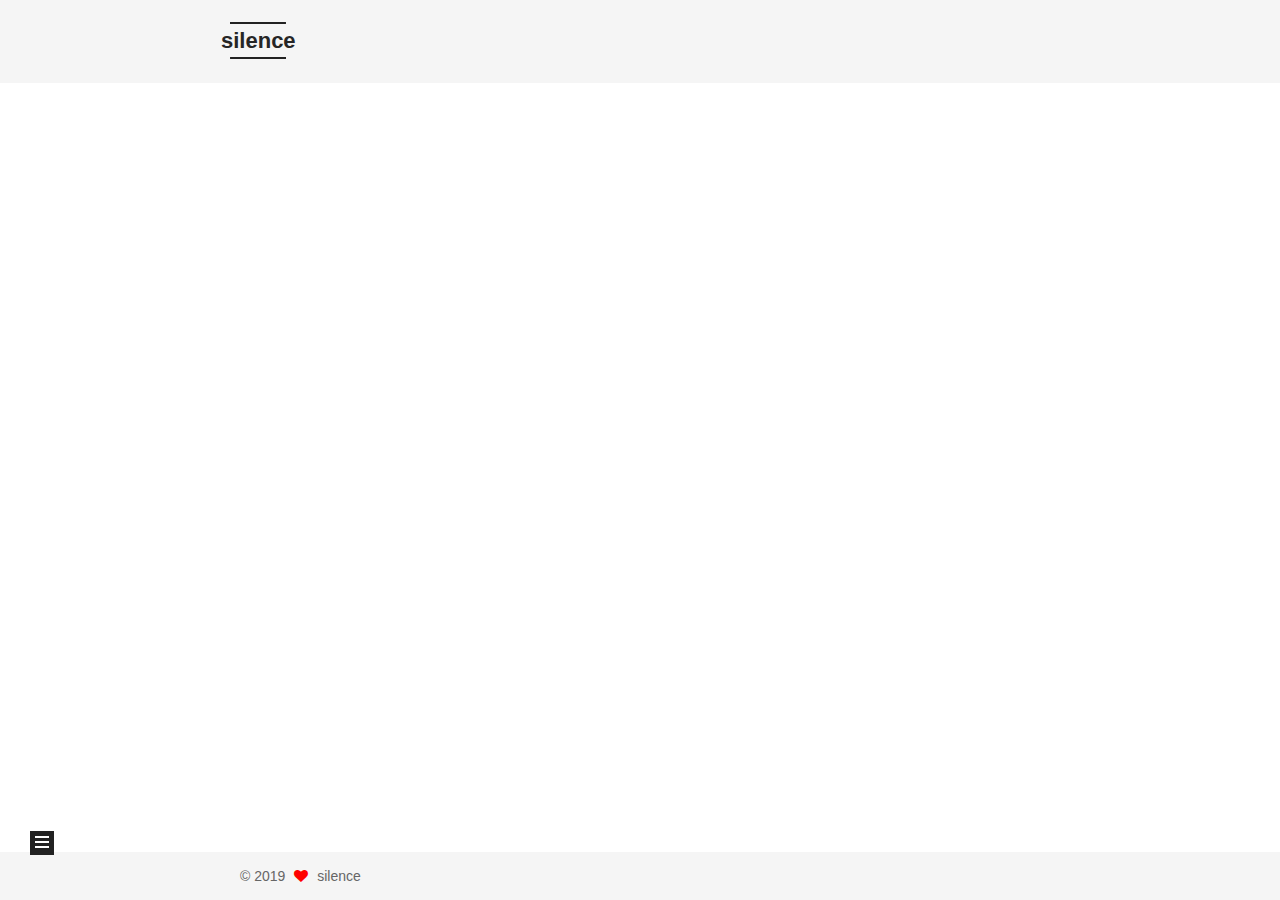
==== index.html @ 64550323 "Site updated: 2019-08-25 10:40:37" ====
<!DOCTYPE html>





<html class="theme-next mist use-motion" lang="zh-CN">
<head>
  <meta charset="UTF-8">
<meta name="generator" content="Hexo 3.9.0">
<meta name="viewport" content="width=device-width, initial-scale=1, maximum-scale=2">
<meta name="theme-color" content="#222">
<meta http-equiv="X-UA-Compatible" content="IE=edge">
  <link rel="apple-touch-icon" sizes="180x180" href="/images/apple-touch-icon-next.png?v=7.3.0">
  <link rel="icon" type="image/png" sizes="32x32" href="/images/favicon-32x32-next.png?v=7.3.0">
  <link rel="icon" type="image/png" sizes="16x16" href="/images/favicon-16x16-next.png?v=7.3.0">
  <link rel="mask-icon" href="/images/logo.svg?v=7.3.0" color="#222">

<link rel="stylesheet" href="/css/main.css?v=7.3.0">


<link rel="stylesheet" href="/lib/font-awesome/css/font-awesome.min.css?v=4.7.0">
  <link rel="stylesheet" href="/lib/pace/pace-theme-big-counter.min.css?v=1.0.2">
  <script src="/lib/pace/pace.min.js?v=1.0.2"></script>


<script id="hexo-configurations">
  var NexT = window.NexT || {};
  var CONFIG = {
    root: '/',
    scheme: 'Mist',
    version: '7.3.0',
    exturl: false,
    sidebar: {"position":"left","display":"post","offset":12,"onmobile":false},
    back2top: {"enable":true,"sidebar":false,"scrollpercent":false},
    save_scroll: false,
    copycode: {"enable":true,"show_result":true,"style":"default"},
    fancybox: false,
    mediumzoom: false,
    lazyload: false,
    pangu: false,
    algolia: {
      applicationID: '',
      apiKey: '',
      indexName: '',
      hits: {"per_page":10},
      labels: {"input_placeholder":"Search for Posts","hits_empty":"We didn't find any results for the search: ${query}","hits_stats":"${hits} results found in ${time} ms"}
    },
    localsearch: {"enable":false,"trigger":"auto","top_n_per_article":1,"unescape":false,"preload":false},
    path: '',
    motion: {"enable":true,"async":false,"transition":{"post_block":"fadeIn","post_header":"slideDownIn","post_body":"slideDownIn","coll_header":"slideLeftIn","sidebar":"slideUpIn"}},
    translation: {
      copy_button: '复制',
      copy_success: '复制成功',
      copy_failure: '复制失败'
    }
  };
</script>

  <meta name="description" content="Java小白">
<meta property="og:type" content="website">
<meta property="og:title" content="silence">
<meta property="og:url" content="http://yoursite.com/index.html">
<meta property="og:site_name" content="silence">
<meta property="og:description" content="Java小白">
<meta property="og:locale" content="zh-CN">
<meta name="twitter:card" content="summary">
<meta name="twitter:title" content="silence">
<meta name="twitter:description" content="Java小白">
  <link rel="canonical" href="http://yoursite.com/">


<script id="page-configurations">
  // https://hexo.io/docs/variables.html
  CONFIG.page = {
    sidebar: "",
    isHome: true,
    isPost: false,
    isPage: false,
    isArchive: false
  };
</script>

  <title>silence</title>
  








  <noscript>
  <style>
  .use-motion .motion-element,
  .use-motion .brand,
  .use-motion .menu-item,
  .sidebar-inner,
  .use-motion .post-block,
  .use-motion .pagination,
  .use-motion .comments,
  .use-motion .post-header,
  .use-motion .post-body,
  .use-motion .collection-title { opacity: initial; }

  .use-motion .logo,
  .use-motion .site-title,
  .use-motion .site-subtitle {
    opacity: initial;
    top: initial;
  }

  .use-motion .logo-line-before i { left: initial; }
  .use-motion .logo-line-after i { right: initial; }
  </style>
</noscript>

</head>

<body itemscope itemtype="http://schema.org/WebPage" lang="zh-CN">

  <div class="container sidebar-position-left">
    <div class="headband"></div>

    <header id="header" class="header" itemscope itemtype="http://schema.org/WPHeader">
      <div class="header-inner"><div class="site-brand-wrapper">
  <div class="site-meta">

    <div class="custom-logo-site-title">
      <a href="/" class="brand" rel="start">
        <span class="logo-line-before"><i></i></span>
        <span class="site-title">silence</span>
        <span class="logo-line-after"><i></i></span>
      </a>
    </div>
  </div>

  <div class="site-nav-toggle">
    <button aria-label="切换导航栏">
      <span class="btn-bar"></span>
      <span class="btn-bar"></span>
      <span class="btn-bar"></span>
    </button>
  </div>
</div>


<nav class="site-nav">
  
  <ul id="menu" class="menu">
      
      
      
        
        <li class="menu-item menu-item-home">
      
    

    <a href="/" rel="section"><i class="menu-item-icon fa fa-fw fa-home"></i> <br>首页</a>

  </li>
      
      
      
        
        <li class="menu-item menu-item-archives">
      
    

    <a href="/archives/" rel="section"><i class="menu-item-icon fa fa-fw fa-archive"></i> <br>归档</a>

  </li>
  </ul>

    

</nav>
</div>
    </header>

    


    <main id="main" class="main">
      <div class="main-inner">
        <div class="content-wrap">
          <div id="content" class="content page-home">
            
  <section id="posts" class="posts-expand">
      

  <article class="post post-type-normal" itemscope itemtype="http://schema.org/Article">
  
  
  
  <div class="post-block">
    <link itemprop="mainEntityOfPage" href="http://yoursite.com/2019/08/24/Vue单页面框架实现多页面效果/">

    <span hidden itemprop="author" itemscope itemtype="http://schema.org/Person">
      <meta itemprop="name" content="silence">
      <meta itemprop="description" content="Java小白">
      <meta itemprop="image" content="/images/avatar.jpg">
    </span>

    <span hidden itemprop="publisher" itemscope itemtype="http://schema.org/Organization">
      <meta itemprop="name" content="silence">
    </span>
      <header class="post-header">

        
          <h1 class="post-title" itemprop="name headline">
              
              <a href="/2019/08/24/Vue单页面框架实现多页面效果/" class="post-title-link" itemprop="url">Vue单页面框架实现多页面效果</a>
            
          </h1>
        

        <div class="post-meta">
            <span class="post-meta-item">
              <span class="post-meta-item-icon">
                <i class="fa fa-calendar-o"></i>
              </span>
              <span class="post-meta-item-text">发表于</span>

              
                
              

              <time title="创建时间：2019-08-24 09:39:04" itemprop="dateCreated datePublished" datetime="2019-08-24T09:39:04+08:00">2019-08-24</time>
            </span>
          
            

            
              <span class="post-meta-item">
                <span class="post-meta-item-icon">
                  <i class="fa fa-calendar-check-o"></i>
                </span>
                <span class="post-meta-item-text">更新于</span>
                <time title="修改时间：2019-08-25 10:40:08" itemprop="dateModified" datetime="2019-08-25T10:40:08+08:00">2019-08-25</time>
              </span>
            
          

          

        </div>
      </header>

    
    
    
    <div class="post-body" itemprop="articleBody">

      
          <h2 id="简介"><a href="#简介" class="headerlink" title="简介"></a>简介</h2><p>Vue.js（简称为Vue）是一个用于创建用户界面的开源JavaScript框架，也是一个创建单页应用的Web应用框架。但是在开发过程中有时需要展示多页面效果，比如用户登录注册页面需要展示一个全新的页面，路由跳转时需要展示一个新的导航栏。如果直接使用路由跳转，页面中会同时展示App.vue中的公共组件和该路由组件，达不到所需效果。</p>
          <!--noindex-->
          
            <div class="post-button text-center">
              <a class="btn" href="/2019/08/24/Vue单页面框架实现多页面效果/#more" rel="contents">
                阅读全文 &raquo;
              </a>
            </div>
          
          <!--/noindex-->
        
      
    </div>

    
    
    
      <footer class="post-footer">
          <div class="post-eof"></div>
        
      </footer>
  </div>
  
  
  
  </article>

    
      

  <article class="post post-type-normal" itemscope itemtype="http://schema.org/Article">
  
  
  
  <div class="post-block">
    <link itemprop="mainEntityOfPage" href="http://yoursite.com/2019/08/08/我的第一篇博客/">

    <span hidden itemprop="author" itemscope itemtype="http://schema.org/Person">
      <meta itemprop="name" content="silence">
      <meta itemprop="description" content="Java小白">
      <meta itemprop="image" content="/images/avatar.jpg">
    </span>

    <span hidden itemprop="publisher" itemscope itemtype="http://schema.org/Organization">
      <meta itemprop="name" content="silence">
    </span>
      <header class="post-header">

        
          <h1 class="post-title" itemprop="name headline">
              
              <a href="/2019/08/08/我的第一篇博客/" class="post-title-link" itemprop="url">我的第一篇博客</a>
            
          </h1>
        

        <div class="post-meta">
            <span class="post-meta-item">
              <span class="post-meta-item-icon">
                <i class="fa fa-calendar-o"></i>
              </span>
              <span class="post-meta-item-text">发表于</span>

              
                
              

              <time title="创建时间：2019-08-08 10:09:40" itemprop="dateCreated datePublished" datetime="2019-08-08T10:09:40+08:00">2019-08-08</time>
            </span>
          
            

            
              <span class="post-meta-item">
                <span class="post-meta-item-icon">
                  <i class="fa fa-calendar-check-o"></i>
                </span>
                <span class="post-meta-item-text">更新于</span>
                <time title="修改时间：2019-08-24 15:55:36" itemprop="dateModified" datetime="2019-08-24T15:55:36+08:00">2019-08-24</time>
              </span>
            
          

          

        </div>
      </header>

    
    
    
    <div class="post-body" itemprop="articleBody">

      
          
            
          
        
      
    </div>

    
    
    
      <footer class="post-footer">
          <div class="post-eof"></div>
        
      </footer>
  </div>
  
  
  
  </article>

    
  </section>

  


          </div>
          

        </div>
          
  
  <div class="sidebar-toggle">
    <div class="sidebar-toggle-line-wrap">
      <span class="sidebar-toggle-line sidebar-toggle-line-first"></span>
      <span class="sidebar-toggle-line sidebar-toggle-line-middle"></span>
      <span class="sidebar-toggle-line sidebar-toggle-line-last"></span>
    </div>
  </div>

  <aside id="sidebar" class="sidebar">
    <div class="sidebar-inner">

      <div class="site-overview-wrap sidebar-panel sidebar-panel-active">
        <div class="site-overview">

          <div class="site-author motion-element" itemprop="author" itemscope itemtype="http://schema.org/Person">
    <img class="site-author-image" itemprop="image"
      src="/images/avatar.jpg"
      alt="silence">
  <p class="site-author-name" itemprop="name">silence</p>
  <div class="site-description motion-element" itemprop="description">Java小白</div>
</div>
  <nav class="site-state motion-element">
      <div class="site-state-item site-state-posts">
        
          <a href="/archives/">
        
          <span class="site-state-item-count">2</span>
          <span class="site-state-item-name">日志</span>
        </a>
      </div>
    
      
      
      <div class="site-state-item site-state-tags">
        
        
        
          
        
        <span class="site-state-item-count">1</span>
        <span class="site-state-item-name">标签</span>
        
      </div>
    
  </nav>



        </div>
      </div>

    </div>
  </aside>
  <div id="sidebar-dimmer"></div>


      </div>
    </main>

    <footer id="footer" class="footer">
      <div class="footer-inner">
        <div class="copyright">&copy; <span itemprop="copyrightYear">2019</span>
  <span class="with-love" id="animate">
    <i class="fa fa-heart"></i>
  </span>
  <span class="author" itemprop="copyrightHolder">silence</span>
</div>

        








        
      </div>
    </footer>
      <div class="back-to-top">
        <i class="fa fa-arrow-up"></i>
      </div>

    

  </div>

  
  <script src="/lib/jquery/index.js?v=3.4.1"></script>
  <script src="/lib/velocity/velocity.min.js?v=1.2.1"></script>
  <script src="/lib/velocity/velocity.ui.min.js?v=1.2.1"></script>

<script src="/js/utils.js?v=7.3.0"></script>
  <script src="/js/motion.js?v=7.3.0"></script>


  <script src="/js/schemes/muse.js?v=7.3.0"></script>



<script src="/js/next-boot.js?v=7.3.0"></script>




  




























  

  

  


  
</body>
</html>
---- css/main.css ----
html {
  line-height: 1.15; /* 1 */
  -webkit-text-size-adjust: 100%; /* 2 */
}
body {
  margin: 0;
}
main {
  display: block;
}
h1 {
  font-size: 2em;
  margin: 0.67em 0;
}
hr {
  box-sizing: content-box; /* 1 */
  height: 0; /* 1 */
  overflow: visible; /* 2 */
}
pre {
  font-family: monospace, monospace; /* 1 */
  font-size: 1em; /* 2 */
}
a {
  background-color: transparent;
}
abbr[title] {
  border-bottom: none; /* 1 */
  text-decoration: underline; /* 2 */
  text-decoration: underline dotted; /* 2 */
}
b,
strong {
  font-weight: bolder;
}
code,
kbd,
samp {
  font-family: monospace, monospace; /* 1 */
  font-size: 1em; /* 2 */
}
small {
  font-size: 80%;
}
sub,
sup {
  font-size: 75%;
  line-height: 0;
  position: relative;
  vertical-align: baseline;
}
sub {
  bottom: -0.25em;
}
sup {
  top: -0.5em;
}
img {
  border-style: none;
}
button,
input,
optgroup,
select,
textarea {
  font-family: inherit; /* 1 */
  font-size: 100%; /* 1 */
  line-height: 1.15; /* 1 */
  margin: 0; /* 2 */
}
button,
input {
/* 1 */
  overflow: visible;
}
button,
select {
/* 1 */
  text-transform: none;
}
button,
[type='button'],
[type='reset'],
[type='submit'] {
  -webkit-appearance: button;
}
button::-moz-focus-inner,
[type='button']::-moz-focus-inner,
[type='reset']::-moz-focus-inner,
[type='submit']::-moz-focus-inner {
  border-style: none;
  padding: 0;
}
button:-moz-focusring,
[type='button']:-moz-focusring,
[type='reset']:-moz-focusring,
[type='submit']:-moz-focusring {
  outline: 1px dotted ButtonText;
}
fieldset {
  padding: 0.35em 0.75em 0.625em;
}
legend {
  box-sizing: border-box; /* 1 */
  color: inherit; /* 2 */
  display: table; /* 1 */
  max-width: 100%; /* 1 */
  padding: 0; /* 3 */
  white-space: normal; /* 1 */
}
progress {
  vertical-align: baseline;
}
textarea {
  overflow: auto;
}
[type='checkbox'],
[type='radio'] {
  box-sizing: border-box; /* 1 */
  padding: 0; /* 2 */
}
[type='number']::-webkit-inner-spin-button,
[type='number']::-webkit-outer-spin-button {
  height: auto;
}
[type='search'] {
  outline-offset: -2px; /* 2 */
  -webkit-appearance: textfield; /* 1 */
}
[type='search']::-webkit-search-decoration {
  -webkit-appearance: none;
}
::-webkit-file-upload-button {
  font: inherit; /* 2 */
  -webkit-appearance: button; /* 1 */
}
details {
  display: block;
}
summary {
  display: list-item;
}
template {
  display: none;
}
[hidden] {
  display: none;
}
::selection {
  background: #262a30;
  color: #fff;
}
body {
  background: #fff;
  color: #555;
  font-family: 'Lato', "PingFang SC", "Microsoft YaHei", sans-serif;
  font-size: 1em;
  line-height: 2;
  position: relative;
}
@media (max-width: 991px) {
  body {
    padding-right: 0 !important;
  }
}
h1,
h2,
h3,
h4,
h5,
h6 {
  font-family: 'Lato', "PingFang SC", "Microsoft YaHei", sans-serif;
  font-weight: bold;
  line-height: 1.5;
  margin: 20px 0 15px;
  padding: 0;
}
h1 {
  font-size: 1.75em;
}
h2 {
  font-size: 1.625em;
}
h3 {
  font-size: 1.5em;
}
h4 {
  font-size: 1.375em;
}
h5 {
  font-size: 1.25em;
}
h6 {
  font-size: 1.125em;
}
p {
  margin: 0 0 20px 0;
}
a,
span.exturl {
  overflow-wrap: break-word;
  word-wrap: break-word;
  background-color: transparent;
  border-bottom: 1px solid #999;
  color: #555;
  outline: none;
  text-decoration: none;
  cursor: pointer;
}
a:hover,
span.exturl:hover {
  border-bottom-color: #222;
  color: #222;
}
video {
  display: block;
  margin-left: auto;
  margin-right: auto;
  max-width: 100%;
}
img {
  display: block;
  height: auto;
  margin: auto;
  max-width: 100%;
}
hr {
  background-color: #ddd;
  background-image: repeating-linear-gradient(-45deg, #fff, #fff 4px, transparent 4px, transparent 8px);
  border: none;
  height: 3px;
  margin: 40px 0;
}
blockquote {
  border-left: 4px solid #ddd;
  color: #666;
  margin: 0;
  padding: 0 15px;
}
blockquote cite::before {
  content: '-';
  padding: 0 5px;
}
dt {
  font-weight: 700;
}
dd {
  margin: 0;
  padding: 0;
}
kbd {
  background-color: #f9f9f9;
  background-image: linear-gradient(top, #eee, #fff, #eee);
  border: 1px solid #ccc;
  border-radius: 0.2em;
  box-shadow: 0.1em 0.1em 0.2em rgba(0,0,0,0.1);
  font-family: inherit;
  padding: 0.1em 0.3em;
  white-space: nowrap;
}
.text-left {
  text-align: left;
}
.text-center {
  text-align: center;
}
.text-right {
  text-align: right;
}
.text-justify {
  text-align: justify;
}
.text-nowrap {
  white-space: nowrap;
}
.text-lowercase {
  text-transform: lowercase;
}
.text-uppercase {
  text-transform: uppercase;
}
.text-capitalize {
  text-transform: capitalize;
}
.center-block {
  display: block;
  margin-left: auto;
  margin-right: auto;
}
.clearfix::before,
.clearfix::after {
  content: ' ';
  display: table;
}
.clearfix::after {
  clear: both;
}
.pullquote {
  width: 45%;
}
.pullquote.left {
  float: left;
  margin-left: 5px;
  margin-right: 10px;
}
.pullquote.right {
  float: right;
  margin-left: 10px;
  margin-right: 5px;
}
.affix {
  position: fixed;
}
.translation {
  color: #999;
  font-size: 0.875em;
  margin-top: -20px;
}
.scrollbar-measure {
  height: 100px;
  overflow: scroll;
  position: absolute;
  top: -9999px;
  width: 100px;
}
.use-motion .motion-element {
  opacity: 0;
}
.table-container {
  margin: 20px 0;
  overflow: auto;
  -webkit-overflow-scrolling: touch;
}
.highlight .table-container {
  margin: 0;
}
table {
  border-collapse: collapse;
  border-spacing: 0;
  font-size: 0.875em;
  width: 100%;
}
table > tbody > tr:nth-of-type(odd) {
  background-color: #f9f9f9;
}
table > tbody > tr:hover {
  background-color: #f5f5f5;
}
caption,
th,
td {
  font-weight: normal;
  padding: 8px;
  text-align: left;
  vertical-align: middle;
}
th,
td {
  border: 1px solid #ddd;
  border-bottom: 3px solid #ddd;
}
th {
  font-weight: 700;
  padding-bottom: 10px;
}
td {
  border-bottom-width: 1px;
}
html,
body {
  height: 100%;
}
.container {
  position: relative;
}
.header-inner {
  margin: 0 auto;
  padding: 100px 0 70px;
  width: 700px;
}
@media (min-width: 1200px) {
  .container .header-inner {
    width: 800px;
  }
}
@media (min-width: 1600px) {
  .container .header-inner {
    width: 900px;
  }
}
.main-inner {
  margin: 0 auto;
  width: 700px;
}
@media (min-width: 1200px) {
  .container .main-inner {
    width: 800px;
  }
}
@media (min-width: 1600px) {
  .container .main-inner {
    width: 900px;
  }
}
.footer {
  padding: 20px 0;
}
.footer-inner {
  box-sizing: border-box;
  margin: 0 auto;
  width: 700px;
}
@media (min-width: 1200px) {
  .container .footer-inner {
    width: 800px;
  }
}
@media (min-width: 1600px) {
  .container .footer-inner {
    width: 900px;
  }
}
.highlight-wrap {
  position: relative;
}
.highlight-wrap:hover .copy-btn,
.highlight-wrap .copy-btn:focus {
  opacity: 1;
}
.copy-btn {
  color: #333;
  cursor: pointer;
  display: inline-block;
  font-weight: 700;
  line-height: 1.6;
  opacity: 0;
  outline: 0;
  padding: 2px 6px;
  position: absolute;
  transition: opacity 0.3s ease-in-out;
  vertical-align: middle;
  white-space: nowrap;
  user-select: none;
  -moz-user-select: none;
  -ms-user-select: none;
  -webkit-user-select: none;
  background-color: #eee;
  background-image: linear-gradient(#fcfcfc, #eee);
  border: 1px solid #d5d5d5;
  border-radius: 3px;
  font-size: 0.8125em;
  right: 4px;
  top: 8px;
}
pre,
.highlight {
  background: #f7f7f7;
  color: #4d4d4c;
  line-height: 1.6;
  margin: 20px 0;
}
pre,
code {
  font-family: consolas, Menlo, "PingFang SC", "Microsoft YaHei", monospace;
}
code {
  overflow-wrap: break-word;
  word-wrap: break-word;
  background: #eee;
  border-radius: 3px;
  color: #555;
  padding: 2px 4px;
}
pre {
  overflow: auto;
  padding: 10px;
}
pre code {
  background: none;
  color: #4d4d4c;
  font-size: 0.875em;
  padding: 0;
  text-shadow: none;
}
.highlight *::selection {
  background: #d6d6d6;
}
.highlight pre {
  border: none;
  margin: 0;
  padding: 10px 0;
}
.highlight table {
  border: none;
  margin: 0;
  width: auto;
}
.highlight td {
  border: none;
  padding: 0;
}
.highlight figcaption {
  background: #eee;
  border-bottom: 1px solid #e9e9e9;
  color: #4d4d4c;
  line-height: 1em;
  margin: 0;
  padding: 0.5em;
}
.highlight figcaption::before,
.highlight figcaption::after {
  content: ' ';
  display: table;
}
.highlight figcaption::after {
  clear: both;
}
.highlight figcaption a {
  color: #4d4d4c;
  float: right;
}
.highlight figcaption a:hover {
  border-bottom-color: #4d4d4c;
}
.highlight .gutter pre {
  background-color: #eff2f3;
  color: #869194;
  padding-left: 10px;
  padding-right: 10px;
  text-align: right;
}
.highlight .code pre {
  background-color: #f7f7f7;
  padding-left: 10px;
  width: 100%;
}
.gutter {
  user-select: none;
  -moz-user-select: none;
  -ms-user-select: none;
  -webkit-user-select: none;
}
.gist table {
  width: auto;
}
.gist table td {
  border: none;
}
pre .deletion {
  background: #fdd;
}
pre .addition {
  background: #dfd;
}
pre .meta {
  color: #eab700;
  user-select: none;
  -moz-user-select: none;
  -ms-user-select: none;
  -webkit-user-select: none;
}
pre .comment {
  color: #8e908c;
}
pre .variable,
pre .attribute,
pre .tag,
pre .name,
pre .regexp,
pre .ruby .constant,
pre .xml .tag .title,
pre .xml .pi,
pre .xml .doctype,
pre .html .doctype,
pre .css .id,
pre .css .class,
pre .css .pseudo {
  color: #c82829;
}
pre .number,
pre .preprocessor,
pre .built_in,
pre .builtin-name,
pre .literal,
pre .params,
pre .constant,
pre .command {
  color: #f5871f;
}
pre .ruby .class .title,
pre .css .rules .attribute,
pre .string,
pre .symbol,
pre .value,
pre .inheritance,
pre .header,
pre .ruby .symbol,
pre .xml .cdata,
pre .special,
pre .formula {
  color: #718c00;
}
pre .title,
pre .css .hexcolor {
  color: #3e999f;
}
pre .function,
pre .python .decorator,
pre .python .title,
pre .ruby .function .title,
pre .ruby .title .keyword,
pre .perl .sub,
pre .javascript .title,
pre .coffeescript .title {
  color: #4271ae;
}
pre .keyword,
pre .javascript .function {
  color: #8959a8;
}
.blockquote-center,
.page-home .post-type-quote blockquote,
.page-post-detail .post-type-quote blockquote {
  border-left: none;
  margin: 40px 0;
  padding: 0;
  position: relative;
  text-align: center;
}
.blockquote-center::before,
.page-home .post-type-quote blockquote::before,
.page-post-detail .post-type-quote blockquote::before,
.blockquote-center::after,
.page-home .post-type-quote blockquote::after,
.page-post-detail .post-type-quote blockquote::after {
  background-position: 0 -6px;
  background-repeat: no-repeat;
  background-size: 22px 22px;
  content: ' ';
  display: block;
  height: 24px;
  opacity: 0.2;
  position: absolute;
  width: 100%;
}
.blockquote-center::before,
.page-home .post-type-quote blockquote::before,
.page-post-detail .post-type-quote blockquote::before {
  background-image: url("../images/quote-l.svg");
  border-top: 1px solid #ccc;
  top: -20px;
}
.blockquote-center::after,
.page-home .post-type-quote blockquote::after,
.page-post-detail .post-type-quote blockquote::after {
  background-image: url("../images/quote-r.svg");
  background-position: 100% 8px;
  border-bottom: 1px solid #ccc;
  bottom: -20px;
}
.blockquote-center p,
.page-home .post-type-quote blockquote p,
.page-post-detail .post-type-quote blockquote p,
.blockquote-center div,
.page-home .post-type-quote blockquote div,
.page-post-detail .post-type-quote blockquote div {
  text-align: center;
}
.post .post-body .group-picture img {
  border: none;
  box-sizing: border-box;
  margin: 0 auto;
  padding: 0 3px;
}
.post-body .group-picture-row {
  margin-bottom: 6px;
  overflow: hidden;
}
.post-body .group-picture-column {
  float: left;
  margin-bottom: 10px;
}
.page-archive .group-picture-container {
  overflow: hidden;
}
.page-archive .group-picture-row {
  float: left;
}
.page-archive .group-picture-row:first-child {
  margin-top: 6px;
}
.page-archive .group-picture-column {
  max-height: 150px;
  max-width: 150px;
}
.post-body .label {
  display: inline;
  padding: 0 2px;
}
.post-body .label.default {
  background-color: #f0f0f0;
}
.post-body .label.primary {
  background-color: #efe6f7;
}
.post-body .label.info {
  background-color: #e5f2f8;
}
.post-body .label.success {
  background-color: #e7f4e9;
}
.post-body .label.warning {
  background-color: #fcf6e1;
}
.post-body .label.danger {
  background-color: #fae8eb;
}
.post-body .tabs {
  margin-bottom: 20px;
}
.post-body .tabs,
.tabs-comment {
  display: block;
  padding-top: 10px;
  position: relative;
}
.post-body .tabs ul.nav-tabs,
.tabs-comment ul.nav-tabs {
  display: flex;
  flex-wrap: wrap;
  margin: 0;
  margin-bottom: -1px;
  padding: 0;
}
@media (max-width: 413px) {
  .post-body .tabs ul.nav-tabs,
  .tabs-comment ul.nav-tabs {
    display: block;
    margin-bottom: 5px;
  }
}
.post-body .tabs ul.nav-tabs li.tab,
.tabs-comment ul.nav-tabs li.tab {
  background-color: #fff;
  border-bottom: 1px solid #ddd;
  border-left: 1px solid transparent;
  border-right: 1px solid transparent;
  border-top: 3px solid transparent;
  flex-grow: 1;
  list-style-type: none;
}
@media (max-width: 413px) {
  .post-body .tabs ul.nav-tabs li.tab,
  .tabs-comment ul.nav-tabs li.tab {
    border-bottom: 1px solid transparent;
    border-left: 3px solid transparent;
    border-right: 1px solid transparent;
    border-top: 1px solid transparent;
  }
}
.post-body .tabs ul.nav-tabs li.tab a,
.tabs-comment ul.nav-tabs li.tab a {
  border-bottom: initial;
  display: block;
  line-height: 1.8em;
  outline: 0;
  padding: 0.25em 0.75em;
  text-align: center;
  transition-delay: 0s;
  transition-duration: 0.2s;
  transition-timing-function: ease-out;
}
.post-body .tabs ul.nav-tabs li.tab a i,
.tabs-comment ul.nav-tabs li.tab a i {
  width: 1.285714285714286em;
}
.post-body .tabs ul.nav-tabs li.tab.active,
.tabs-comment ul.nav-tabs li.tab.active {
  border-bottom: 1px solid transparent;
  border-left: 1px solid #ddd;
  border-right: 1px solid #ddd;
  border-top: 3px solid #fc6423;
}
@media (max-width: 413px) {
  .post-body .tabs ul.nav-tabs li.tab.active,
  .tabs-comment ul.nav-tabs li.tab.active {
    border-bottom: 1px solid #ddd;
    border-left: 3px solid #fc6423;
    border-right: 1px solid #ddd;
    border-top: 1px solid #ddd;
  }
}
.post-body .tabs ul.nav-tabs li.tab.active a,
.tabs-comment ul.nav-tabs li.tab.active a {
  color: #555;
  cursor: default;
}
.post-body .tabs .tab-content .tab-pane,
.tabs-comment .tab-content .tab-pane {
  border: 1px solid #ddd;
  padding: 20px 20px 0 20px;
}
.post-body .tabs .tab-content .tab-pane:not(.active),
.tabs-comment .tab-content .tab-pane:not(.active) {
  display: none;
}
.post-body .tabs .tab-content .tab-pane.active,
.tabs-comment .tab-content .tab-pane.active {
  display: block;
}
.post-body .note {
  margin-bottom: 20px;
  padding: 15px;
  position: relative;
  border: 1px solid #eee;
  border-left-width: 5px;
  border-radius: 3px;
}
.post-body .note h2,
.post-body .note h3,
.post-body .note h4,
.post-body .note h5,
.post-body .note h6 {
  margin-top: 0;
  border-bottom: initial;
  margin-bottom: 0;
  padding-top: 0 !important;
}
.post-body .note p:first-child,
.post-body .note ul:first-child,
.post-body .note ol:first-child,
.post-body .note table:first-child,
.post-body .note pre:first-child,
.post-body .note blockquote:first-child,
.post-body .note img:first-child {
  margin-top: 0;
}
.post-body .note p:last-child,
.post-body .note ul:last-child,
.post-body .note ol:last-child,
.post-body .note table:last-child,
.post-body .note pre:last-child,
.post-body .note blockquote:last-child,
.post-body .note img:last-child {
  margin-bottom: 0;
}
.post-body .note.default {
  border-left-color: #777;
}
.post-body .note.default h2,
.post-body .note.default h3,
.post-body .note.default h4,
.post-body .note.default h5,
.post-body .note.default h6 {
  color: #777;
}
.post-body .note.primary {
  border-left-color: #6f42c1;
}
.post-body .note.primary h2,
.post-body .note.primary h3,
.post-body .note.primary h4,
.post-body .note.primary h5,
.post-body .note.primary h6 {
  color: #6f42c1;
}
.post-body .note.info {
  border-left-color: #428bca;
}
.post-body .note.info h2,
.post-body .note.info h3,
.post-body .note.info h4,
.post-body .note.info h5,
.post-body .note.info h6 {
  color: #428bca;
}
.post-body .note.success {
  border-left-color: #5cb85c;
}
.post-body .note.success h2,
.post-body .note.success h3,
.post-body .note.success h4,
.post-body .note.success h5,
.post-body .note.success h6 {
  color: #5cb85c;
}
.post-body .note.warning {
  border-left-color: #f0ad4e;
}
.post-body .note.warning h2,
.post-body .note.warning h3,
.post-body .note.warning h4,
.post-body .note.warning h5,
.post-body .note.warning h6 {
  color: #f0ad4e;
}
.post-body .note.danger {
  border-left-color: #d9534f;
}
.post-body .note.danger h2,
.post-body .note.danger h3,
.post-body .note.danger h4,
.post-body .note.danger h5,
.post-body .note.danger h6 {
  color: #d9534f;
}
.btn {
  background: transparent;
  border: 2px solid #222;
  border-radius: 0;
  color: #555;
  display: inline-block;
  font-size: 0.875em;
  padding: 0 20px;
  text-decoration: none;
  transition-property: background-color;
  transition-delay: 0s;
  transition-duration: 0.2s;
  transition-timing-function: ease-in-out;
  line-height: 2;
}
.btn:hover {
  background: #fff;
  border-color: #222;
  color: #222;
}
.btn +.btn {
  margin: 0 0 8px 8px;
}
.btn .fa-fw {
  text-align: left;
  width: 1.285714285714286em;
}
.btn-bar {
  background: #555;
  border-radius: 1px;
  display: block;
  height: 2px;
  width: 22px;
}
.btn-bar+.btn-bar {
  margin-top: 4px;
}
.page-number-basic,
.pagination .prev,
.pagination .next,
.pagination .page-number,
.pagination .space {
  display: inline-block;
  margin: 0 10px;
  padding: 0 11px;
  position: relative;
  top: -1px;
}
@media (max-width: 767px) {
  .page-number-basic,
  .pagination .prev,
  .pagination .next,
  .pagination .page-number,
  .pagination .space {
    margin: 0 5px;
  }
}
.pagination {
  border-top: 1px solid #eee;
  margin: 120px 0 40px;
  text-align: center;
}
.pagination .prev,
.pagination .next,
.pagination .page-number {
  border-bottom: 0;
  border-top: 1px solid #eee;
  transition-property: border-color;
  transition-delay: 0s;
  transition-duration: 0.2s;
  transition-timing-function: ease-in-out;
}
.pagination .prev:hover,
.pagination .next:hover,
.pagination .page-number:hover {
  border-top-color: #222;
}
.pagination .space {
  margin: 0;
  padding: 0;
}
.pagination .prev {
  margin-left: 0;
}
.pagination .next {
  margin-right: 0;
}
.pagination .page-number.current {
  background: #ccc;
  border-top-color: #ccc;
  color: #fff;
}
@media (max-width: 767px) {
  .pagination {
    border-top: none;
  }
  .pagination .prev,
  .pagination .next,
  .pagination .page-number {
    border-bottom: 1px solid #eee;
    border-top: 0;
    margin-bottom: 10px;
    padding: 0 10px;
  }
  .pagination .prev:hover,
  .pagination .next:hover,
  .pagination .page-number:hover {
    border-bottom-color: #222;
  }
}
.comments {
  margin: 60px 20px 0;
  overflow: hidden;
}
.comment-button-group {
  display: flex;
  flex-wrap: wrap-reverse;
  justify-content: center;
  margin: 1em 0;
}
.comment-button-group .comment-button {
  margin: 0.1em 0.2em;
}
.comment-button-group .comment-button.active {
  background: #fff;
  border-color: #222;
  color: #222;
}
.comment-position {
  display: none;
}
.comment-position.active {
  display: block;
}
.tabs-comment {
  background: #fff;
  margin-top: 4em;
  padding-top: 0;
}
.tabs-comment .comments {
  border: 0;
  box-shadow: none;
  margin-top: 0;
  padding-top: 0;
}
.back-to-top {
  background: #222;
  bottom: -100px;
  box-sizing: border-box;
  color: #fff;
  cursor: pointer;
  font-size: 12px;
  opacity: 1;
  padding: 0 6px;
  position: fixed;
  right: 30px;
  text-align: center;
  transition-property: bottom;
  width: 24px;
  z-index: 1050;
  transition-delay: 0s;
  transition-duration: 0.2s;
  transition-timing-function: ease-in-out;
}
.back-to-top:hover {
  color: #87daff;
}
.back-to-top.back-to-top-on {
  bottom: 19px;
}
@media (max-width: 991px) {
  .back-to-top {
    opacity: 0.8;
    right: 20px;
  }
}
.header {
  background: transparent;
}
.header-inner {
  position: relative;
}
.headband {
  background: #222;
  height: 3px;
}
.site-meta {
  margin: 0;
  text-align: left;
}
@media (max-width: 767px) {
  .site-meta {
    text-align: center;
  }
}
.brand {
  background: #222;
  border-bottom: none;
  color: #222;
  display: inline-block;
  line-height: 1.375em;
  padding: 0 40px;
  position: relative;
}
.brand:hover {
  color: #222;
}
.logo {
  display: inline-block;
  line-height: 36px;
  margin-right: 5px;
  vertical-align: top;
}
.site-title {
  display: inline-block;
  font-family: 'Lato', "PingFang SC", "Microsoft YaHei", sans-serif;
  font-size: 1.375em;
  font-weight: normal;
  line-height: 1.5;
  vertical-align: top;
}
.site-subtitle {
  color: #999;
  font-size: 0.8125em;
  margin-top: 10px;
}
.use-motion .brand {
  opacity: 0;
}
.use-motion .logo,
.use-motion .site-title,
.use-motion .site-subtitle,
.use-motion .custom-logo-image {
  opacity: 0;
  position: relative;
  top: -10px;
}
.site-nav-toggle {
  display: none;
  left: 10px;
  position: absolute;
}
@media (max-width: 767px) {
  .site-nav-toggle {
    display: block;
  }
}
.site-nav-toggle button {
  background: transparent;
  border: none;
  margin-top: 2px;
  padding: 9px 10px;
}
@media (max-width: 767px) {
  .site-nav {
    border-top: 1px solid #ddd;
    clear: both;
    display: none;
    margin: 0 -10px;
    padding: 0 10px;
  }
}
@media (min-width: 768px) and (max-width: 991px) {
  .site-nav {
    display: block !important;
  }
}
@media (min-width: 992px) {
  .site-nav {
    display: block !important;
  }
}
.menu {
  margin-top: 20px;
  padding-left: 0;
  text-align: center;
}
.menu .menu-item {
  display: inline-block;
  list-style: none;
  margin: 0 10px;
}
@media (max-width: 767px) {
  .menu .menu-item {
    margin-top: 10px;
  }
}
.menu .menu-item a,
.menu .menu-item span.exturl {
  border-bottom: 1px solid transparent;
  display: block;
  font-size: 0.8125em;
  line-height: inherit;
  transition-property: border-color;
  transition-delay: 0s;
  transition-duration: 0.2s;
  transition-timing-function: ease-in-out;
}
.menu .menu-item a:hover,
.menu .menu-item span.exturl:hover {
  border-bottom-color: #222;
}
.menu .menu-item .fa {
  margin-right: 5px;
}
.use-motion .menu-item {
  opacity: 0;
}
.post-body {
  overflow-wrap: break-word;
  word-wrap: break-word;
  font-family: 'Lato', "PingFang SC", "Microsoft YaHei", sans-serif;
}
.post-body span.exturl .fa {
  font-size: 0.875em;
  margin-left: 4px;
}
.post-body .image-caption,
.post-body .figure .caption {
  color: #999;
  font-size: 0.875em;
  font-weight: bold;
  line-height: 1;
  margin: -20px auto 15px;
  text-align: center;
}
.post-sticky-flag {
  display: inline-block;
  transform: rotate(30deg);
}
.use-motion .post-block,
.use-motion .pagination,
.use-motion .comments {
  opacity: 0;
}
.use-motion .post-header {
  opacity: 0;
}
.use-motion .post-body {
  opacity: 0;
}
.use-motion .collection-title {
  opacity: 0;
}
.post-button {
  margin-top: 40px;
}
.posts-collapse {
  margin-left: 0;
  position: relative;
  z-index: 1010;
}
@media (max-width: 767px) {
  .posts-collapse {
    margin-left: 20px;
    margin-right: 20px;
  }
  .posts-collapse .post-title,
  .posts-collapse .post-meta {
    display: block;
    text-align: left;
    width: auto;
  }
}
.posts-collapse .collection-title {
  margin: 60px 0;
  position: relative;
}
.posts-collapse .collection-title h1,
.posts-collapse .collection-title h2 {
  margin-left: 20px;
}
.posts-collapse .collection-title small {
  color: #bbb;
  margin-left: 5px;
}
.posts-collapse .collection-title::before {
  background: #bbb;
  border-radius: 50%;
  content: ' ';
  height: 8px;
  left: 0;
  margin-left: -4px;
  margin-top: -4px;
  position: absolute;
  top: 50%;
  width: 8px;
}
.posts-collapse .post {
  margin: 30px 0;
}
.posts-collapse .post-header {
  position: relative;
  transition-delay: 0s;
  transition-duration: 0.2s;
  transition-timing-function: ease-in-out;
  border-bottom: 1px dashed #ccc;
  transition-property: border;
}
.posts-collapse .post-header::before {
  background: #bbb;
  border: 1px solid #fff;
  border-radius: 50%;
  content: ' ';
  height: 6px;
  left: 0;
  margin-left: -4px;
  position: absolute;
  top: 0.75em;
  width: 6px;
  transition-delay: 0s;
  transition-duration: 0.2s;
  transition-timing-function: ease-in-out;
  transition-property: background;
}
.posts-collapse .post-header:hover {
  border-bottom-color: #666;
}
.posts-collapse .post-header:hover::before {
  background: #222;
}
.posts-collapse .post-title {
  font-size: 1em;
  font-weight: normal;
  line-height: inherit;
  margin-bottom: 0;
  margin-left: 3.75em;
}
.posts-collapse .post-title::after {
  margin-left: 3px;
  opacity: 0.6;
}
.posts-collapse .post-title a,
.posts-collapse .post-title span.exturl {
  border-bottom: none;
  color: #666;
}
.posts-collapse .post-meta {
  font-size: 0.75em;
  left: 20px;
  position: absolute;
  top: 5px;
}
.posts-collapse::after {
  background: #f5f5f5;
  content: ' ';
  height: 100%;
  left: 0;
  margin-left: -2px;
  position: absolute;
  top: 1.25em;
  width: 4px;
  z-index: -1;
}
.posts-collapse .fa-external-link {
  font-size: 0.875em;
  margin-left: 5px;
}
.posts-expand .post-eof {
  background: #ccc;
  height: 1px;
  margin: 80px auto 60px;
  text-align: center;
  width: 8%;
}
.post:last-child .post-eof {
  display: none;
}
.posts-expand {
  padding-top: 40px;
}
@media (max-width: 767px) {
  .posts-expand {
    margin: 0 20px;
  }
  .post-body .highlight {
    margin-left: 0;
    margin-right: 0;
    padding: 0;
  }
}
@media (min-width: 992px) {
  .posts-expand .post-body {
    text-align: justify;
  }
}
@media (max-width: 991px) {
  .posts-expand .post-body {
    text-align: justify;
  }
}
.posts-expand .post-body h2,
.posts-expand .post-body h3,
.posts-expand .post-body h4,
.posts-expand .post-body h5,
.posts-expand .post-body h6 {
  padding-top: 10px;
}
.posts-expand .post-body h2 .header-anchor,
.posts-expand .post-body h3 .header-anchor,
.posts-expand .post-body h4 .header-anchor,
.posts-expand .post-body h5 .header-anchor,
.posts-expand .post-body h6 .header-anchor {
  border-bottom-style: none;
  color: #ccc;
  float: right;
  margin-left: 10px;
  visibility: hidden;
}
.posts-expand .post-body h2 .header-anchor:hover,
.posts-expand .post-body h3 .header-anchor:hover,
.posts-expand .post-body h4 .header-anchor:hover,
.posts-expand .post-body h5 .header-anchor:hover,
.posts-expand .post-body h6 .header-anchor:hover {
  color: inherit;
}
.posts-expand .post-body h2:hover .header-anchor,
.posts-expand .post-body h3:hover .header-anchor,
.posts-expand .post-body h4:hover .header-anchor,
.posts-expand .post-body h5:hover .header-anchor,
.posts-expand .post-body h6:hover .header-anchor {
  visibility: visible;
}
.posts-expand .post-body img {
  border: 1px solid #ddd;
  box-sizing: border-box;
  margin: 0 auto 20px;
  padding: 3px;
}
.post-gallery {
  border-collapse: separate;
  display: table;
  table-layout: fixed;
  width: 100%;
}
.post-gallery-row {
  display: table-row;
}
.post-gallery .post-gallery-img {
  border: none;
  display: table-cell;
  text-align: center;
  vertical-align: middle;
}
.post-gallery .post-gallery-img img {
  border: none;
  max-height: 100%;
  max-width: 100%;
}
.fancybox-close,
.fancybox-close:hover {
  border: none;
}
.posts-expand .post-meta {
  color: #999;
  font-family: 'Lato', "PingFang SC", "Microsoft YaHei", sans-serif;
  margin: 3px 0 60px 0;
  text-align: center;
}
.posts-expand .post-meta .post-description {
  font-size: 0.875em;
  margin-top: 2px;
}
.posts-expand .post-meta time {
  border-bottom: 1px dashed #999;
  cursor: help;
}
.post-meta .post-meta-item + .post-meta-item::before {
  content: '|';
  margin: 0 0.5em;
}
.post-meta .post-meta-item {
  font-size: 0.75em;
}
.post-meta-divider {
  margin: 0 0.5em;
}
.post-meta-item-icon {
  margin-right: 3px;
}
@media (max-width: 991px) {
  .post-meta-item-icon {
    display: inline-block;
  }
}
@media (max-width: 991px) {
  .post-meta-item-text {
    display: none;
  }
}
.post-nav {
  border-top: 1px solid #eee;
  display: table;
  margin-top: 15px;
  width: 100%;
}
.post-nav-divider {
  display: table-cell;
  width: 10%;
}
.post-nav-item {
  display: table-cell;
  padding: 10px 0 0 0;
  vertical-align: top;
  width: 45%;
}
.post-nav-item a {
  border-bottom: none;
  color: #555;
  display: block;
  font-size: 0.875em;
  line-height: 1.6;
  position: relative;
}
.post-nav-item a:hover {
  border-bottom: none;
  color: #222;
}
.post-nav-item a:active {
  top: 2px;
}
.post-nav-item .fa {
  font-size: 0.75em;
  margin-right: 5px;
}
.post-nav-next a {
  padding-left: 5px;
}
.post-nav-prev {
  text-align: right;
}
.post-nav-prev a {
  padding-right: 5px;
}
.post-nav-prev .fa {
  margin-left: 5px;
}
.rtl.post-body p,
.rtl.post-body a,
.rtl.post-body h1,
.rtl.post-body h2,
.rtl.post-body h3,
.rtl.post-body h4,
.rtl.post-body h5,
.rtl.post-body h6,
.rtl.post-body li,
.rtl.post-body ul,
.rtl.post-body ol {
  direction: rtl;
  font-family: UKIJ Ekran;
}
.rtl.post-title {
  font-family: UKIJ Ekran;
}
.posts-expand .post-tags {
  margin-top: 40px;
  text-align: center;
}
.posts-expand .post-tags a {
  display: inline-block;
  font-size: 0.8125em;
  margin-right: 10px;
}
.posts-expand .post-title {
  overflow-wrap: break-word;
  word-wrap: break-word;
  font-weight: 400;
  margin: initial;
  text-align: center;
}
.posts-expand .post-title-link {
  border-bottom: none;
  color: #555;
  display: inline-block;
  line-height: 1.2;
  position: relative;
  vertical-align: top;
}
.posts-expand .post-title-link::before {
  background-color: #000;
  bottom: 0;
  content: '';
  height: 2px;
  left: 0;
  position: absolute;
  transform: scaleX(0);
  visibility: hidden;
  width: 100%;
  transition-delay: 0s;
  transition-duration: 0.2s;
  transition-timing-function: ease-in-out;
}
.posts-expand .post-title-link:hover::before {
  transform: scaleX(1);
  visibility: visible;
}
.posts-expand .post-title-link .fa {
  font-size: 0.875em;
  margin-left: 5px;
}
.page-home .post-type-quote .post-header,
.page-post-detail .post-type-quote .post-header,
.page-home .post-type-quote .post-tags,
.page-post-detail .post-type-quote .post-tags {
  display: none;
}
.sidebar {
  background: #222;
  bottom: 0;
  box-shadow: inset 0 2px 6px #000;
  position: fixed;
  right: 0;
  top: 0;
  width: 0;
  z-index: 1040;
}
.sidebar a,
.sidebar span.exturl {
  border-bottom-color: #555;
  color: #999;
}
.sidebar a:hover,
.sidebar span.exturl:hover {
  border-bottom-color: #eee;
  color: #eee;
}
@media (max-width: 991px) {
  .sidebar {
    display: none;
  }
}
.sidebar-inner {
  color: #999;
  padding: 20px 10px;
  position: relative;
  text-align: center;
}
.site-overview-wrap {
  overflow: hidden;
}
.site-overview {
  overflow-x: hidden;
  overflow-y: auto;
}
.cc-license {
  margin-top: 10px;
  text-align: center;
}
.cc-license .cc-opacity {
  border-bottom: none;
  opacity: 0.7;
}
.cc-license .cc-opacity:hover {
  opacity: 0.9;
}
.cc-license img {
  display: inline-block;
}
.site-author-image {
  border: 2px solid #333;
  display: block;
  height: auto;
  margin: 0 auto;
  max-width: 96px;
  padding: 2px;
  border-radius: 50%;
}
.site-author-image {
  transition: transform 1s ease-out;
}
.site-author-image:hover {
  transform: rotateZ(360deg);
}
.site-author-name {
  color: #f5f5f5;
  font-weight: normal;
  margin: 5px 0 0;
  text-align: center;
}
.site-description {
  color: #999;
  font-size: 1em;
  margin-top: 5px;
  text-align: center;
}
.links-of-author {
  margin-top: 20px;
}
.links-of-author a,
.links-of-author span.exturl {
  border-bottom-color: #555;
  display: inline-block;
  font-size: 0.8125em;
  margin-bottom: 10px;
  margin-right: 10px;
  vertical-align: middle;
}
.links-of-author a::before,
.links-of-author span.exturl::before {
  background: #8b93da;
  border-radius: 50%;
  content: ' ';
  display: inline-block;
  height: 4px;
  margin-right: 3px;
  vertical-align: middle;
  width: 4px;
}
.feed-link,
.chat {
  margin-top: 10px;
}
.feed-link a,
.chat a {
  border: 1px solid #fc6423 !important;
  border-radius: 4px;
  color: #fc6423;
  display: inline-block;
  padding: 0 15px;
}
.feed-link a .fa,
.chat a .fa {
  margin-right: 5px;
}
.feed-link a:hover,
.chat a:hover {
  background: #fc6423;
  color: #fff;
}
.feed-link a:hover .fa,
.chat a:hover .fa {
  color: #fff;
}
.links-of-blogroll {
  font-size: 0.8125em;
  margin-top: 10px;
}
.links-of-blogroll-title {
  font-size: 0.875em;
  font-weight: 600;
  margin-top: 0;
}
.links-of-blogroll-list {
  list-style: none;
  margin: 0;
  padding: 0;
}
.links-of-blogroll-item {
  padding: 2px 10px;
}
.links-of-blogroll-item a,
.links-of-blogroll-item span.exturl {
  box-sizing: border-box;
  display: inline-block;
  max-width: 280px;
  overflow: hidden;
  text-overflow: ellipsis;
  white-space: nowrap;
}
#sidebar-dimmer {
  display: none;
}
@media (max-width: 767px) {
  #sidebar-dimmer {
    background: #000;
    display: block;
    height: 100%;
    left: 100%;
    opacity: 0;
    position: fixed;
    top: 0;
    width: 100%;
    z-index: 1020;
  }
  .sidebar-active + #sidebar-dimmer {
    opacity: 0.7;
    transform: translateX(-100%);
    transition: opacity 0.5s;
  }
}
.sidebar-nav {
  margin: 0 0 20px;
  padding-left: 0;
}
.sidebar-nav li {
  border-bottom: 1px solid transparent;
  color: #555;
  cursor: pointer;
  display: inline-block;
  font-size: 0.875em;
}
.sidebar-nav li.sidebar-nav-overview {
  margin-left: 10px;
}
.sidebar-nav li:hover {
  color: #f5f5f5;
}
.sidebar-nav .sidebar-nav-active {
  border-bottom-color: #87daff;
  color: #87daff;
}
.sidebar-nav .sidebar-nav-active:hover {
  color: #87daff;
}
.sidebar-panel {
  display: none;
}
.sidebar-panel-active {
  display: block;
}
.sidebar-toggle {
  background: #222;
  bottom: 45px;
  cursor: pointer;
  height: 14px;
  line-height: 0;
  padding: 5px;
  position: fixed;
  right: 30px;
  width: 14px;
  z-index: 1050;
}
@media (max-width: 991px) {
  .sidebar-toggle {
    opacity: 0.8;
    right: 20px;
    display: none;
  }
}
.sidebar-toggle-line {
  background: #fff;
  display: inline-block;
  height: 2px;
  margin-top: 3px;
  position: relative;
  transition: all 0.4s;
  vertical-align: top;
  width: 100%;
}
.sidebar-toggle-line:first-child {
  margin-top: 0;
}
.sidebar-toggle:hover .sidebar-toggle-line {
  background: #87daff;
}
.post-toc-empty {
  color: #666;
  font-size: 0.875em;
}
.post-toc-wrap {
  overflow: hidden;
}
.post-toc {
  overflow: auto;
}
.post-toc ol {
  font-size: 0.875em;
  list-style: none;
  margin: 0;
  padding: 0 2px 5px 10px;
  text-align: left;
}
.post-toc ol > ol {
  padding-left: 0;
}
.post-toc ol a {
  transition-delay: 0s;
  transition-duration: 0.2s;
  transition-timing-function: ease-in-out;
  border-bottom-color: #555;
  color: #999;
  transition-property: all;
}
.post-toc ol a:hover {
  border-bottom-color: #ccc;
  color: #ccc;
}
.post-toc .nav-item {
  overflow: hidden;
  text-overflow: ellipsis;
  white-space: nowrap;
  line-height: 1.8;
}
.post-toc .nav .nav-child {
  display: none;
}
.post-toc .nav .active > .nav-child {
  display: block;
}
.post-toc .nav .active-current > .nav-child {
  display: block;
}
.post-toc .nav .active-current > .nav-child > .nav-item {
  display: block;
}
.post-toc .nav .active > a {
  border-bottom-color: #87daff;
  color: #87daff;
}
.post-toc .nav .active-current > a {
  color: #87daff;
}
.post-toc .nav .active-current > a:hover {
  color: #87daff;
}
.site-state {
  display: flex;
  justify-content: center;
  line-height: 1.4;
  margin-top: 10px;
  overflow: hidden;
  text-align: center;
  white-space: nowrap;
}
.site-state-item {
  border-left: 1px solid #333;
  padding: 0 15px;
}
.site-state-item:first-child {
  border-left: none;
}
.site-state-item a {
  border-bottom: none;
}
.site-state-item-count {
  color: inherit;
  display: block;
  font-size: 1.25em;
  font-weight: 600;
  text-align: center;
}
.site-state-item-name {
  color: inherit;
  font-size: 0.875em;
}
.footer {
  color: #999;
  font-size: 0.875em;
}
.footer img {
  border: none;
}
.footer-inner {
  text-align: center;
}
#animate {
  animation: iconAnimate 1.33s ease-in-out infinite;
}
.with-love {
  color: #ff0000;
  display: inline-block;
  margin: 0 5px;
}
.powered-by,
.theme-info {
  display: inline-block;
}
@-moz-keyframes iconAnimate {
  0%, 100% {
    transform: scale(1);
  }
  10%, 30% {
    transform: scale(0.9);
  }
  20%, 40%, 60%, 80% {
    transform: scale(1.1);
  }
  50%, 70% {
    transform: scale(1.1);
  }
}
@-webkit-keyframes iconAnimate {
  0%, 100% {
    transform: scale(1);
  }
  10%, 30% {
    transform: scale(0.9);
  }
  20%, 40%, 60%, 80% {
    transform: scale(1.1);
  }
  50%, 70% {
    transform: scale(1.1);
  }
}
@-o-keyframes iconAnimate {
  0%, 100% {
    transform: scale(1);
  }
  10%, 30% {
    transform: scale(0.9);
  }
  20%, 40%, 60%, 80% {
    transform: scale(1.1);
  }
  50%, 70% {
    transform: scale(1.1);
  }
}
@keyframes iconAnimate {
  0%, 100% {
    transform: scale(1);
  }
  10%, 30% {
    transform: scale(0.9);
  }
  20%, 40%, 60%, 80% {
    transform: scale(1.1);
  }
  50%, 70% {
    transform: scale(1.1);
  }
}
.page-archive .posts-collapse .archive-move-on {
  background: #999;
  border: 1px solid #fff;
  border-radius: 50%;
  height: 10px;
  left: 0;
  margin-left: -6px;
  position: absolute;
  top: 1em;
  width: 10px;
}
.page-archive .posts-collapse .archive-page-counter {
  font-size: 1.125em;
  left: 20px;
  position: relative;
  top: 3px;
}
@media (max-width: 767px) {
  .page-archive .posts-collapse .archive-page-counter {
    top: 5px;
  }
}
.category-all-page .category-all-title {
  text-align: center;
}
.category-all-page .category-all {
  margin-top: 20px;
}
.category-all-page .category-list {
  list-style: none;
  margin: 0;
  padding: 0;
}
.category-all-page .category-list-item {
  margin: 5px 10px;
}
.category-all-page .category-list-count {
  color: #bbb;
}
.category-all-page .category-list-count::before {
  content: ' (';
  display: inline;
}
.category-all-page .category-list-count::after {
  content: ') ';
  display: inline;
}
.category-all-page .category-list-child {
  padding-left: 10px;
}
#event-list {
  padding: 0px;
}
#event-list hr {
  background: #222;
  margin: 20px 0 45px 0 !important;
}
#event-list hr::after {
  background: #222;
  color: #fff;
  content: 'NOW';
  display: inline-block;
  font-weight: bold;
  padding: 0 5px;
  text-align: right;
}
#event-list li.event {
  background: #f9f9f9;
  margin: 20px 0;
  min-height: 40px;
  padding-left: 10px;
}
#event-list li.event h2.event-summary {
  margin: 0;
  padding-bottom: 3px;
}
#event-list li.event h2.event-summary::before {
  color: #bbb;
  content: '\f111';
  display: inline-block;
  font-family: FontAwesome;
  font-size: 8px;
  margin-right: 25px;
  vertical-align: middle;
}
#event-list li.event span.event-relative-time {
  color: #bbb;
  display: inline-block;
  font-size: 12px;
  font-weight: 400;
  padding-left: 12px;
}
#event-list li.event span.event-details {
  color: #bbb;
  display: block;
  line-height: 18px;
  margin-left: 56px;
  padding-bottom: 6px;
  padding-top: 3px;
  text-indent: -24px;
}
#event-list li.event span.event-details::before {
  color: #bbb;
  display: inline-block;
  font-family: FontAwesome;
  margin-right: 9px;
  text-align: center;
  text-indent: 0;
  width: 14px;
}
#event-list li.event span.event-details.event-location::before {
  content: '\f041';
}
#event-list li.event span.event-details.event-duration::before {
  content: '\f017';
}
#event-list li.event-past {
  background: #fcfcfc;
  padding: 15px 0 15px 10px;
}
#event-list li.event-past > * {
  opacity: 0.9;
}
#event-list li.event-past h2.event-summary {
  color: #bbb;
}
#event-list li.event-past h2.event-summary::before {
  color: #dfdfdf;
}
#event-list li.event-now {
  background: #222;
  color: #fff;
  padding: 15px 0 15px 10px;
}
#event-list li.event-now h2.event-summary::before {
  animation: dot-flash 1s alternate infinite ease-in-out;
  color: #fff;
  transform: scale(1.2);
}
#event-list li.event-now * {
  color: #fff !important;
}
#event-list li.event-future {
  background: #222;
  color: #fff;
  padding: 15px 0 15px 10px;
}
#event-list li.event-future h2.event-summary::before {
  animation: dot-flash 1s alternate infinite ease-in-out;
  color: #fff;
  transform: scale(1.2);
}
#event-list li.event-future * {
  color: #fff !important;
}
@-moz-keyframes dot-flash {
  from {
    opacity: 1;
    transform: scale(1.1);
  }
  to {
    opacity: 0;
    transform: scale(1);
  }
}
@-webkit-keyframes dot-flash {
  from {
    opacity: 1;
    transform: scale(1.1);
  }
  to {
    opacity: 0;
    transform: scale(1);
  }
}
@-o-keyframes dot-flash {
  from {
    opacity: 1;
    transform: scale(1.1);
  }
  to {
    opacity: 0;
    transform: scale(1);
  }
}
@keyframes dot-flash {
  from {
    opacity: 1;
    transform: scale(1.1);
  }
  to {
    opacity: 0;
    transform: scale(1);
  }
}
ul.breadcrumb {
  font-size: 0.75em;
  list-style: none;
  margin: 1em 0;
  padding: 0 2em;
  text-align: center;
}
ul.breadcrumb li {
  display: inline;
}
ul.breadcrumb li+li::before {
  content: '/\00a0';
  font-weight: normal;
  padding: 0.5em;
}
ul.breadcrumb li+li:last-child {
  font-weight: bold;
}
.tag-cloud {
  text-align: center;
}
.tag-cloud a {
  display: inline-block;
  margin: 10px;
}
.tag-cloud a:hover {
  color: #222 !important;
}
a {
  border-bottom-color: #ccc;
}
hr {
  height: 2px;
  margin: 20px 0;
}
.main-inner {
  margin-top: 80px;
}
.header {
  background: #f5f5f5;
}
.header-inner {
  align-items: center;
  display: flex;
  justify-content: center;
  padding: 20px 0;
}
.header-inner::before,
.header-inner::after {
  content: ' ';
  display: table;
}
.header-inner::after {
  clear: both;
}
@media (max-width: 767px) {
  .header-inner {
    display: block;
    padding: 10px;
    width: auto;
  }
}
.site-meta {
  float: left;
  line-height: normal;
  margin-left: -20px;
}
@media (max-width: 767px) {
  .site-meta {
    margin-left: 10px;
  }
}
.site-meta .brand {
  background: none;
  padding: 2px 1px;
}
@media (max-width: 767px) {
  .site-meta .brand {
    display: block;
  }
}
.site-meta .logo {
  display: none;
}
.site-meta .site-title {
  font-weight: bolder;
}
.logo-line-before,
.logo-line-after {
  display: block;
  margin: 0 auto;
  overflow: hidden;
  width: 75%;
}
@media (max-width: 767px) {
  .logo-line-before,
  .logo-line-after {
    display: none;
  }
}
.logo-line-before i,
.logo-line-after i {
  background: #222;
  display: block;
  height: 2px;
  position: relative;
}
@media (max-width: 767px) {
  .logo-line-before i,
  .logo-line-after i {
    height: 3px;
  }
}
.use-motion .logo-line-before i {
  left: -100%;
}
.use-motion .logo-line-after i {
  right: -100%;
}
.site-subtitle {
  display: none;
}
.site-brand-wrapper {
  flex-shrink: 0;
}
.site-nav-toggle {
  float: right;
  position: static;
  top: 10px;
}
.site-nav {
  flex-grow: 1;
}
@media (max-width: 767px) {
  .site-nav {
    transform: translateY(10px);
  }
}
.menu-item-active a,
.menu .menu-item a:hover,
.menu .menu-item span.exturl:hover {
  background: #e1e1e1;
}
.menu {
  margin: 0;
}
@media (max-width: 767px) {
  .menu {
    margin: 10px 0;
    padding: 0;
  }
}
.menu br {
  display: none;
}
.menu .menu-item {
  margin: 0;
}
@media (max-width: 767px) {
  .menu .menu-item {
    display: block;
    margin-top: 5px;
  }
}
.menu .menu-item .badge {
  background-color: #fff;
  border-radius: 10px;
  color: #555;
  display: inline-block;
  font-weight: 700;
  line-height: 1;
  margin-left: 5px;
  padding: 1px 4px;
  text-align: center;
  text-shadow: 1px 1px 0 rgba(0,0,0,0.1);
  white-space: nowrap;
}
@media (max-width: 767px) {
  .menu .menu-item .badge {
    float: right;
    margin: 0.35em 0 0 0;
  }
}
.menu .menu-item a,
.menu .menu-item span.exturl {
  border: none;
  border-radius: 2px;
  padding: 0 10px;
  transition-property: background;
}
@media (max-width: 767px) {
  .menu .menu-item a,
  .menu .menu-item span.exturl {
    text-align: left;
  }
}
@media (hover: none) {
  .menu .menu-item a:hover,
  .menu .menu-item span.exturl:hover {
    background: none;
  }
}
.menu a::before {
  display: none;
}
@media (max-width: 767px) {
  .menu a::before {
    display: block;
  }
}
@media (max-width: 767px) {
  .menu {
    float: none;
  }
}
.posts-expand {
  padding-top: 0;
}
.posts-expand .post-title,
.posts-expand .post-meta {
  text-align: left;
}
@media (max-width: 767px) {
  .posts-expand .post-title,
  .posts-expand .post-meta {
    text-align: center;
  }
}
.posts-expand .post-eof {
  display: none;
}
.posts-expand .post {
  margin-top: 120px;
}
.posts-expand .post:first-child {
  margin-top: 0;
}
.posts-expand .post-meta {
  margin-bottom: 20px;
  margin-top: 5px;
}
.posts-expand .post-title:hover::before {
  background: #222;
}
.posts-expand .post-body img {
  margin-left: 0;
}
.posts-expand .post-tags {
  text-align: left;
}
.posts-expand .post-tags a {
  background: #f5f5f5;
  border-bottom: none;
  padding: 1px 5px;
}
.posts-expand .post-tags a:hover {
  background: #ccc;
}
.posts-expand .post-nav {
  margin-top: 40px;
}
.post-button {
  margin-top: 20px;
  text-align: left;
}
.post-button a {
  background: none;
  border: none;
  border-bottom: 2px solid #666;
  font-size: 0.875em;
  padding: 0;
  transition-property: border;
}
.post-button a:hover {
  border-bottom-color: #222;
}
.sidebar {
  left: 0;
  right: auto;
}
.sidebar-toggle,
.back-to-top {
  left: 30px;
  right: auto;
}
@media (max-width: 991px) {
  .sidebar-toggle,
  .back-to-top {
    left: 20px;
  }
}
.links-of-blogroll-inline .links-of-blogroll-item {
  display: inline-block;
}
.btn {
  border-radius: 0;
  border-width: 2px;
  padding: 0 10px;
}
.headband {
  display: none;
}
@media (max-width: 767px) {
  .container .main-inner {
    width: auto;
  }
}
.page-post-detail .post-title,
.page-post-detail .post-meta {
  text-align: center;
}
.page-post-detail .post-title::before {
  display: none;
}
.page-post-detail .post-meta {
  margin-bottom: 60px;
}
.pagination {
  margin: 120px 0 0;
  text-align: left;
}
@media (max-width: 767px) {
  .pagination {
    margin: 80px 10px 0;
    text-align: center;
  }
}
.footer {
  background: #f5f5f5;
  color: #666;
  margin-top: 80px;
  padding: 10px 0;
}
.footer-inner {
  margin: 0 auto;
  text-align: left;
}
@media (max-width: 767px) {
  .footer-inner {
    text-align: center;
    width: auto;
  }
}
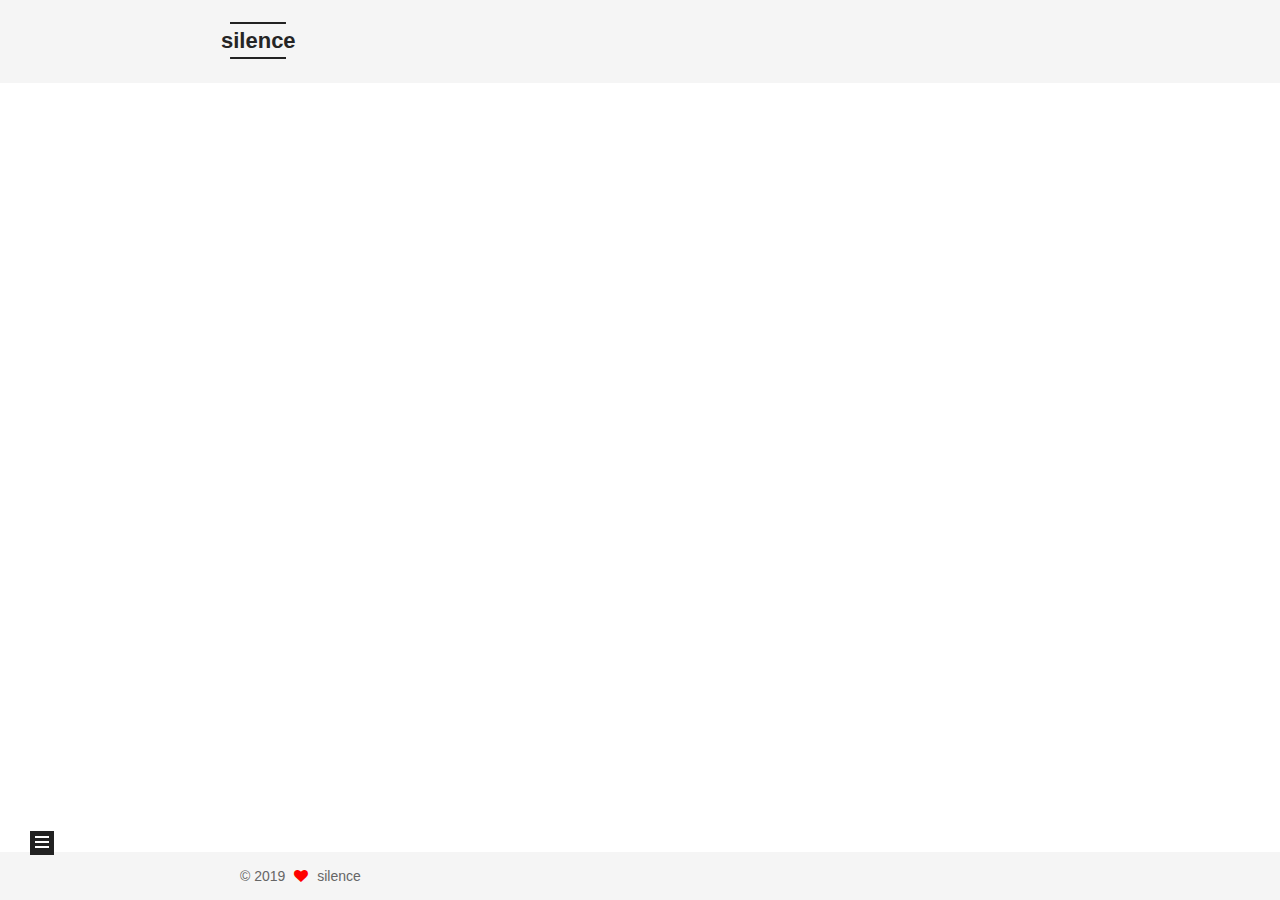
==== commit 23e53778: "Site updated: 2019-08-25 10:44:03" ====
--- a/index.html
+++ b/index.html
@@ -238,7 +238,7 @@
                   <i class="fa fa-calendar-check-o"></i>
                 </span>
                 <span class="post-meta-item-text">更新于</span>
-                <time title="修改时间：2019-08-25 10:40:08" itemprop="dateModified" datetime="2019-08-25T10:40:08+08:00">2019-08-25</time>
+                <time title="修改时间：2019-08-25 10:43:37" itemprop="dateModified" datetime="2019-08-25T10:43:37+08:00">2019-08-25</time>
               </span>
             
           
--- a/css/main.css
+++ b/css/main.css
@@ -1703,7 +1703,7 @@
 }
 .links-of-author a::before,
 .links-of-author span.exturl::before {
-  background: #8b93da;
+  background: #00ff0a;
   border-radius: 50%;
   content: ' ';
   display: inline-block;
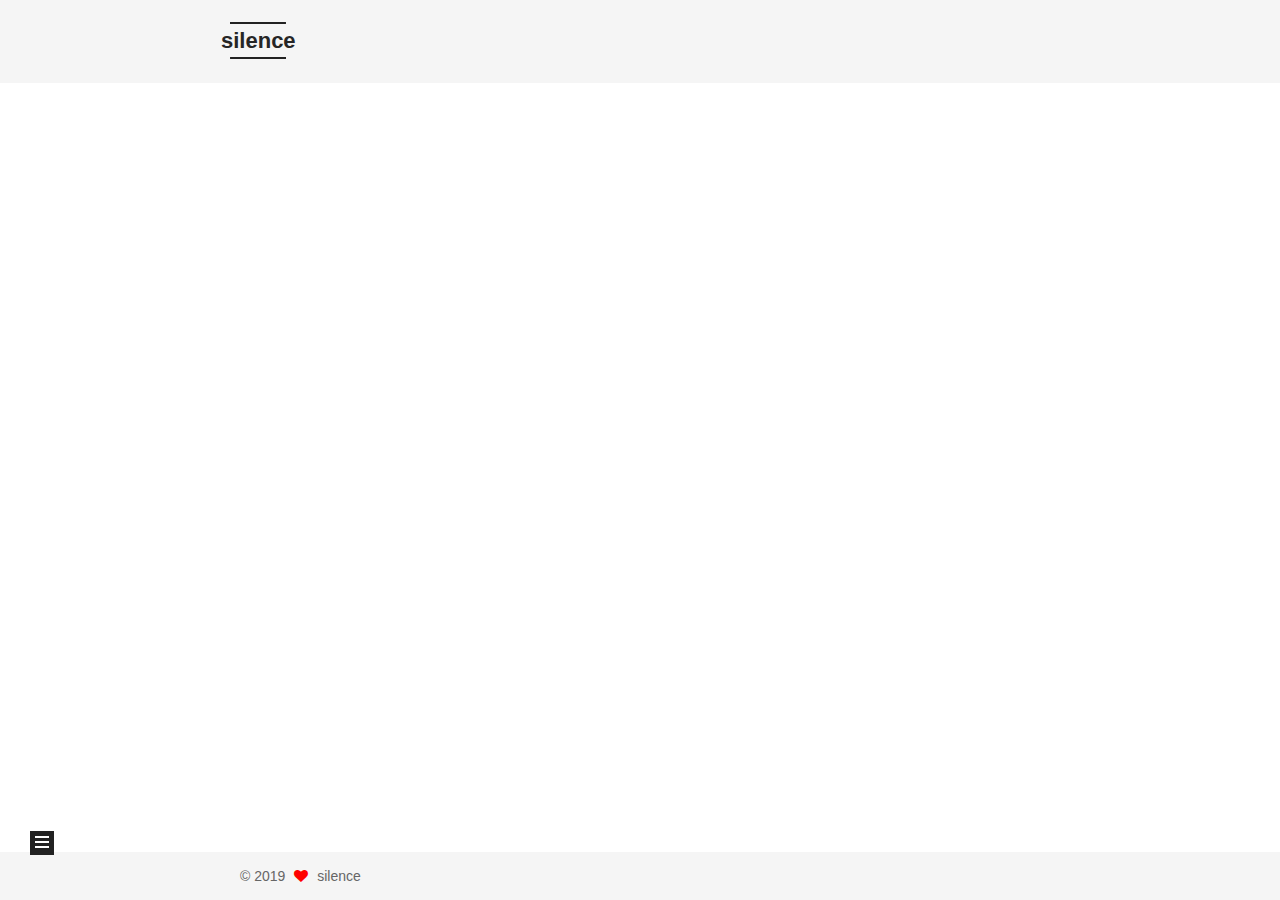
==== commit cc23c563: "Site updated: 2019-08-25 10:46:24" ====
--- a/index.html
+++ b/index.html
@@ -238,7 +238,7 @@
                   <i class="fa fa-calendar-check-o"></i>
                 </span>
                 <span class="post-meta-item-text">更新于</span>
-                <time title="修改时间：2019-08-25 10:43:37" itemprop="dateModified" datetime="2019-08-25T10:43:37+08:00">2019-08-25</time>
+                <time title="修改时间：2019-08-25 10:45:28" itemprop="dateModified" datetime="2019-08-25T10:45:28+08:00">2019-08-25</time>
               </span>
             
           
--- a/css/main.css
+++ b/css/main.css
@@ -1703,7 +1703,7 @@
 }
 .links-of-author a::before,
 .links-of-author span.exturl::before {
-  background: #00ff0a;
+  background: #b971ff;
   border-radius: 50%;
   content: ' ';
   display: inline-block;
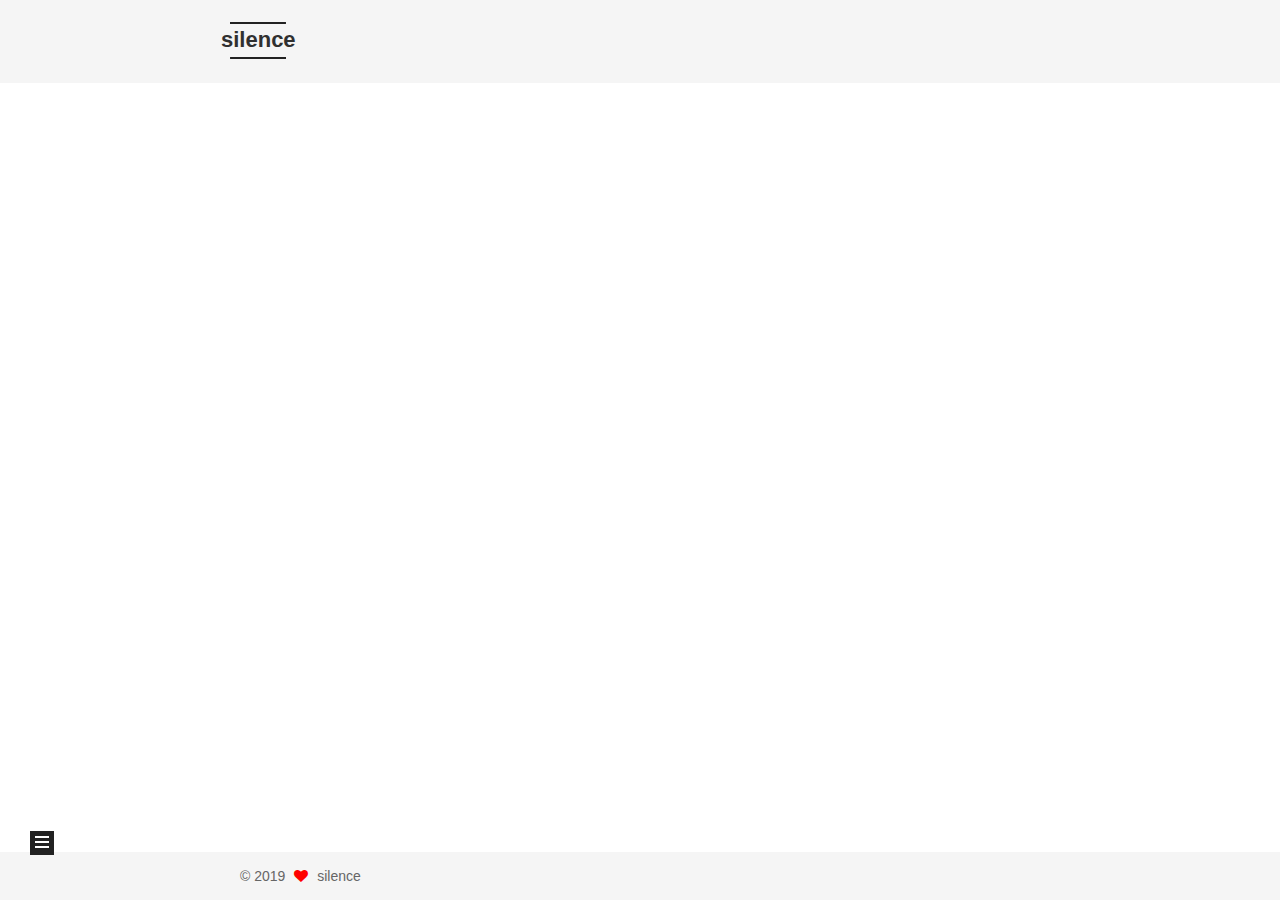
==== commit ebf6958f: "Site updated: 2019-08-25 10:50:11" ====
--- a/index.html
+++ b/index.html
@@ -238,7 +238,7 @@
                   <i class="fa fa-calendar-check-o"></i>
                 </span>
                 <span class="post-meta-item-text">更新于</span>
-                <time title="修改时间：2019-08-25 10:45:28" itemprop="dateModified" datetime="2019-08-25T10:45:28+08:00">2019-08-25</time>
+                <time title="修改时间：2019-08-25 10:49:53" itemprop="dateModified" datetime="2019-08-25T10:49:53+08:00">2019-08-25</time>
               </span>
             
           
--- a/css/main.css
+++ b/css/main.css
@@ -1703,7 +1703,7 @@
 }
 .links-of-author a::before,
 .links-of-author span.exturl::before {
-  background: #b971ff;
+  background: #c7eb60;
   border-radius: 50%;
   content: ' ';
   display: inline-block;
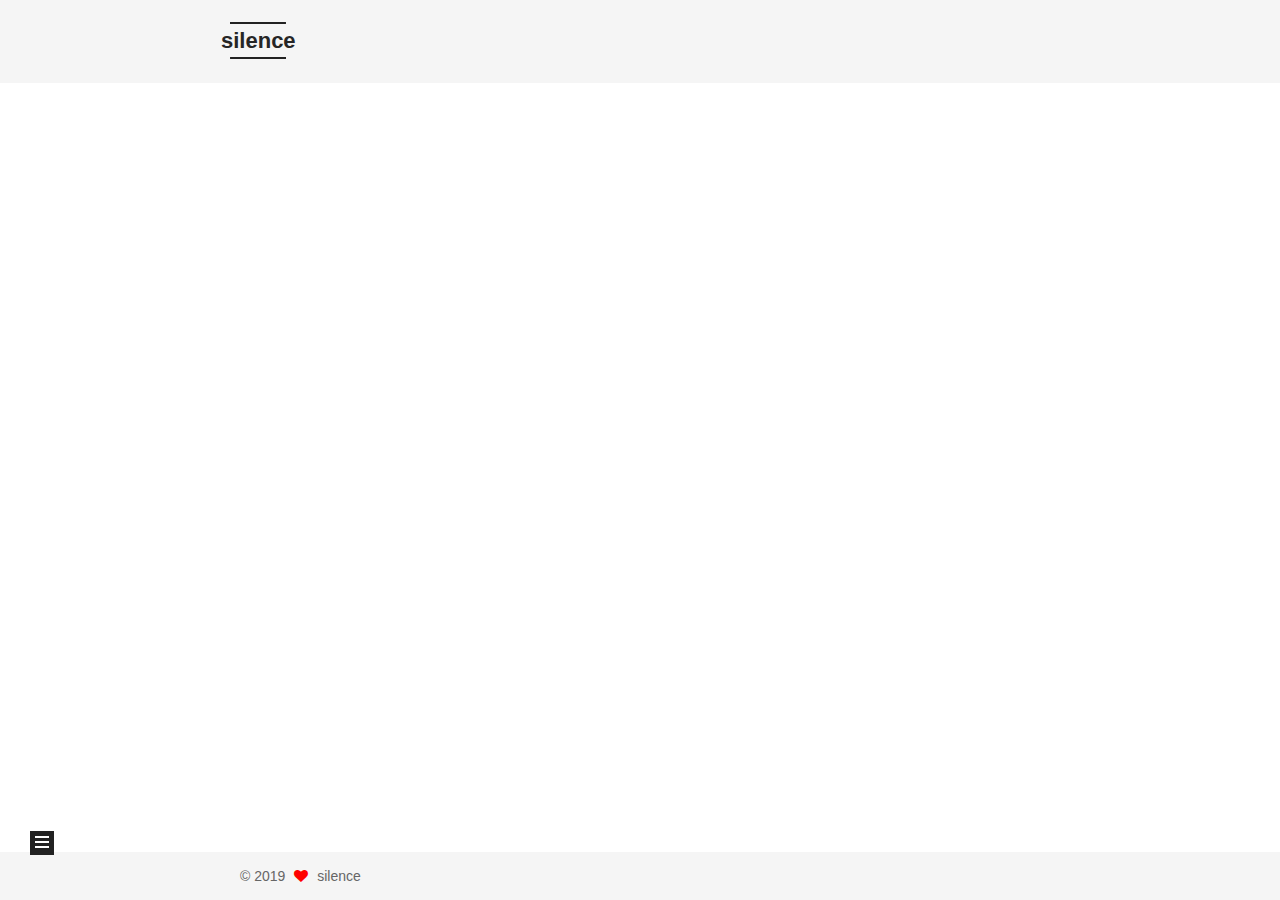
==== commit 2e1d8c8f: "Site updated: 2019-08-25 10:52:45" ====
--- a/index.html
+++ b/index.html
@@ -238,7 +238,7 @@
                   <i class="fa fa-calendar-check-o"></i>
                 </span>
                 <span class="post-meta-item-text">更新于</span>
-                <time title="修改时间：2019-08-25 10:49:53" itemprop="dateModified" datetime="2019-08-25T10:49:53+08:00">2019-08-25</time>
+                <time title="修改时间：2019-08-25 10:52:20" itemprop="dateModified" datetime="2019-08-25T10:52:20+08:00">2019-08-25</time>
               </span>
             
           
--- a/css/main.css
+++ b/css/main.css
@@ -1703,7 +1703,7 @@
 }
 .links-of-author a::before,
 .links-of-author span.exturl::before {
-  background: #c7eb60;
+  background: #912eff;
   border-radius: 50%;
   content: ' ';
   display: inline-block;
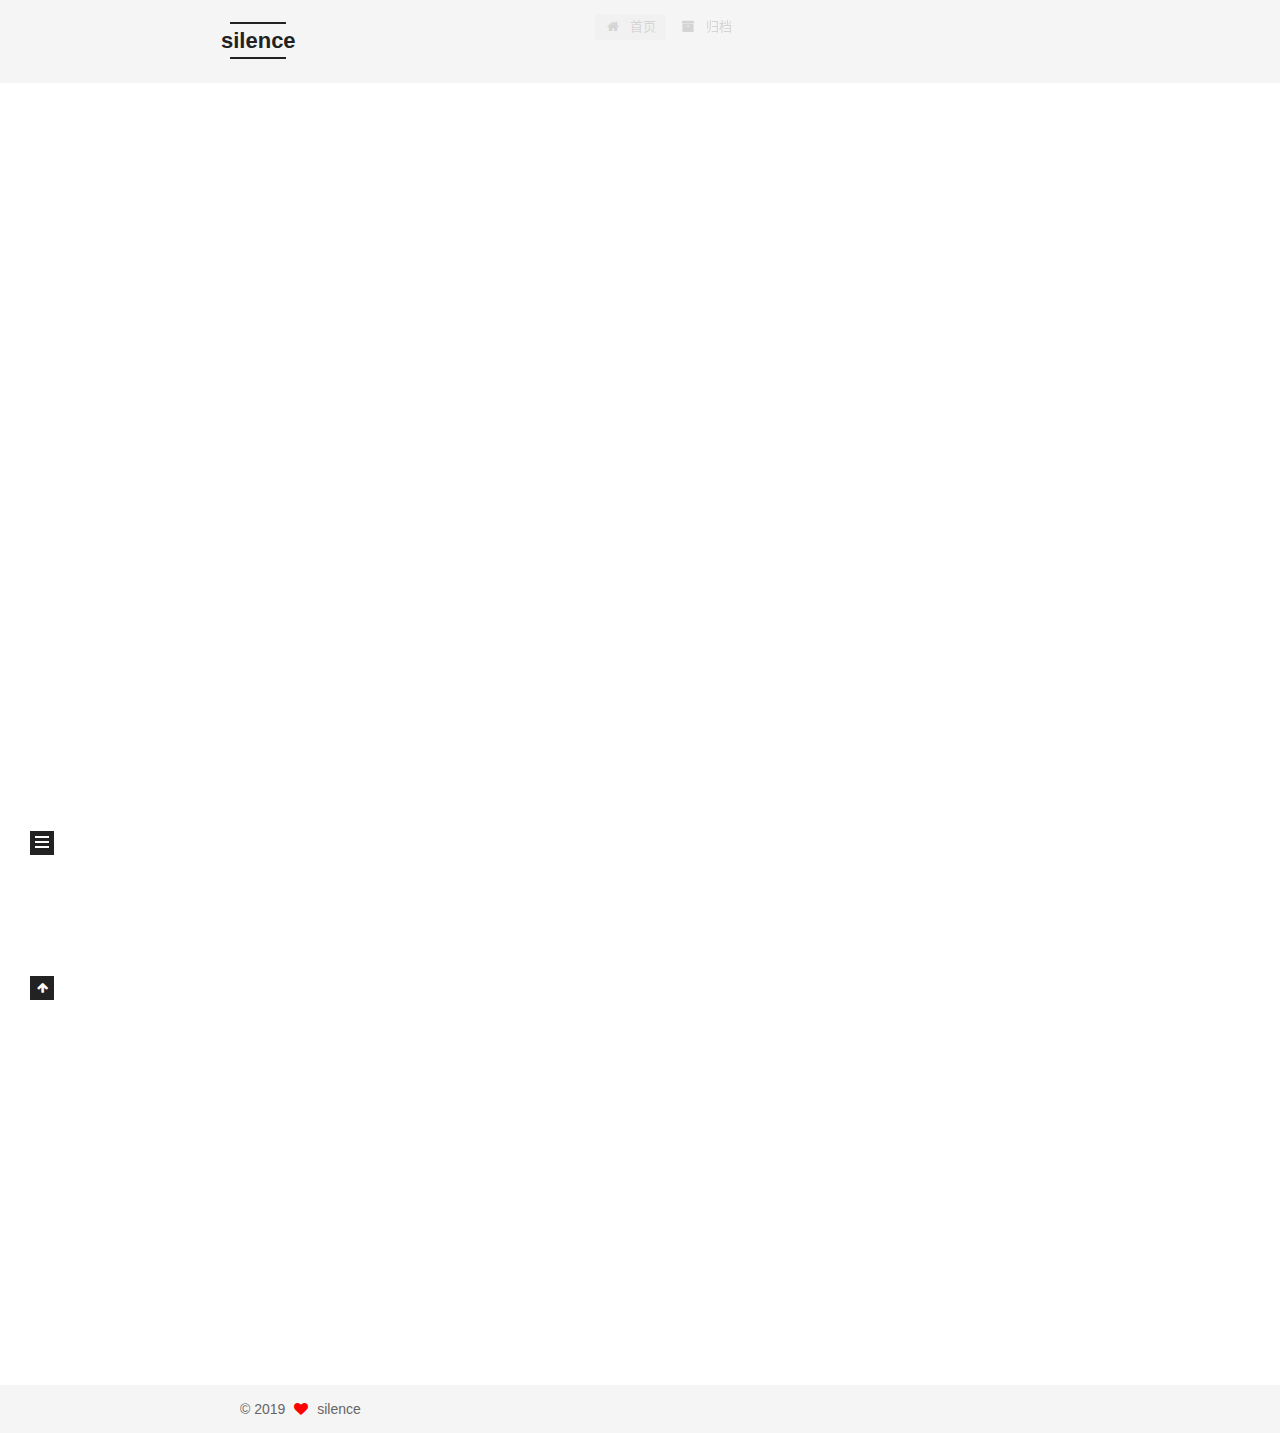
==== commit 0d68ff9e: "Site updated: 2019-09-01 13:20:02" ====
--- a/index.html
+++ b/index.html
@@ -195,6 +195,92 @@
   
   
   <div class="post-block">
+    <link itemprop="mainEntityOfPage" href="http://yoursite.com/2019/09/01/Vue项目刷新当前页面的方法/">
+
+    <span hidden itemprop="author" itemscope itemtype="http://schema.org/Person">
+      <meta itemprop="name" content="silence">
+      <meta itemprop="description" content="Java小白">
+      <meta itemprop="image" content="/images/avatar.jpg">
+    </span>
+
+    <span hidden itemprop="publisher" itemscope itemtype="http://schema.org/Organization">
+      <meta itemprop="name" content="silence">
+    </span>
+      <header class="post-header">
+
+        
+          <h1 class="post-title" itemprop="name headline">
+              
+              <a href="/2019/09/01/Vue项目刷新当前页面的方法/" class="post-title-link" itemprop="url">Vue项目刷新当前页面的方法</a>
+            
+          </h1>
+        
+
+        <div class="post-meta">
+            <span class="post-meta-item">
+              <span class="post-meta-item-icon">
+                <i class="fa fa-calendar-o"></i>
+              </span>
+              <span class="post-meta-item-text">发表于</span>
+
+              
+                
+              
+
+              <time title="创建时间：2019-09-01 10:33:42 / 修改时间：13:18:37" itemprop="dateCreated datePublished" datetime="2019-09-01T10:33:42+08:00">2019-09-01</time>
+            </span>
+          
+            
+
+            
+          
+
+          
+
+        </div>
+      </header>
+
+    
+    
+    
+    <div class="post-body" itemprop="articleBody">
+
+      
+          <h2 id="前言"><a href="#前言" class="headerlink" title="前言"></a>前言</h2><p>在项目开发过程中，进行增删改查后通常需要刷新页面将更改后新的数据展示出来。我对比了几种方法后，发现方法三比较好用，在此做一个记录。</p><h2 id="方法一：整页面刷新"><a href="#方法一：整页面刷新" class="headerlink" title="方法一：整页面刷新"></a>方法一：整页面刷新</h2><p>在方法执行完后直接调用以下方法刷新页面：</p><figure class="highlight javascript"><table><tr><td class="gutter"><pre><span class="line">1</span><br><span class="line">2</span><br></pre></td><td class="code"><pre><span class="line">location.reload()     <span class="comment">//原生js方法</span></span><br><span class="line"><span class="keyword">this</span>.$router.go(<span class="number">0</span>)    <span class="comment">//Vue提供的方法</span></span><br></pre></td></tr></table></figure>
+          <!--noindex-->
+          
+            <div class="post-button text-center">
+              <a class="btn" href="/2019/09/01/Vue项目刷新当前页面的方法/#more" rel="contents">
+                阅读全文 &raquo;
+              </a>
+            </div>
+          
+          <!--/noindex-->
+        
+      
+    </div>
+
+    
+    
+    
+      <footer class="post-footer">
+          <div class="post-eof"></div>
+        
+      </footer>
+  </div>
+  
+  
+  
+  </article>
+
+    
+      
+
+  <article class="post post-type-normal" itemscope itemtype="http://schema.org/Article">
+  
+  
+  
+  <div class="post-block">
     <link itemprop="mainEntityOfPage" href="http://yoursite.com/2019/08/24/Vue单页面框架实现多页面效果/">
 
     <span hidden itemprop="author" itemscope itemtype="http://schema.org/Person">
@@ -406,7 +492,7 @@
         
           <a href="/archives/">
         
-          <span class="site-state-item-count">2</span>
+          <span class="site-state-item-count">3</span>
           <span class="site-state-item-name">日志</span>
         </a>
       </div>
--- a/css/main.css
+++ b/css/main.css
@@ -1703,7 +1703,7 @@
 }
 .links-of-author a::before,
 .links-of-author span.exturl::before {
-  background: #912eff;
+  background: #999d30;
   border-radius: 50%;
   content: ' ';
   display: inline-block;
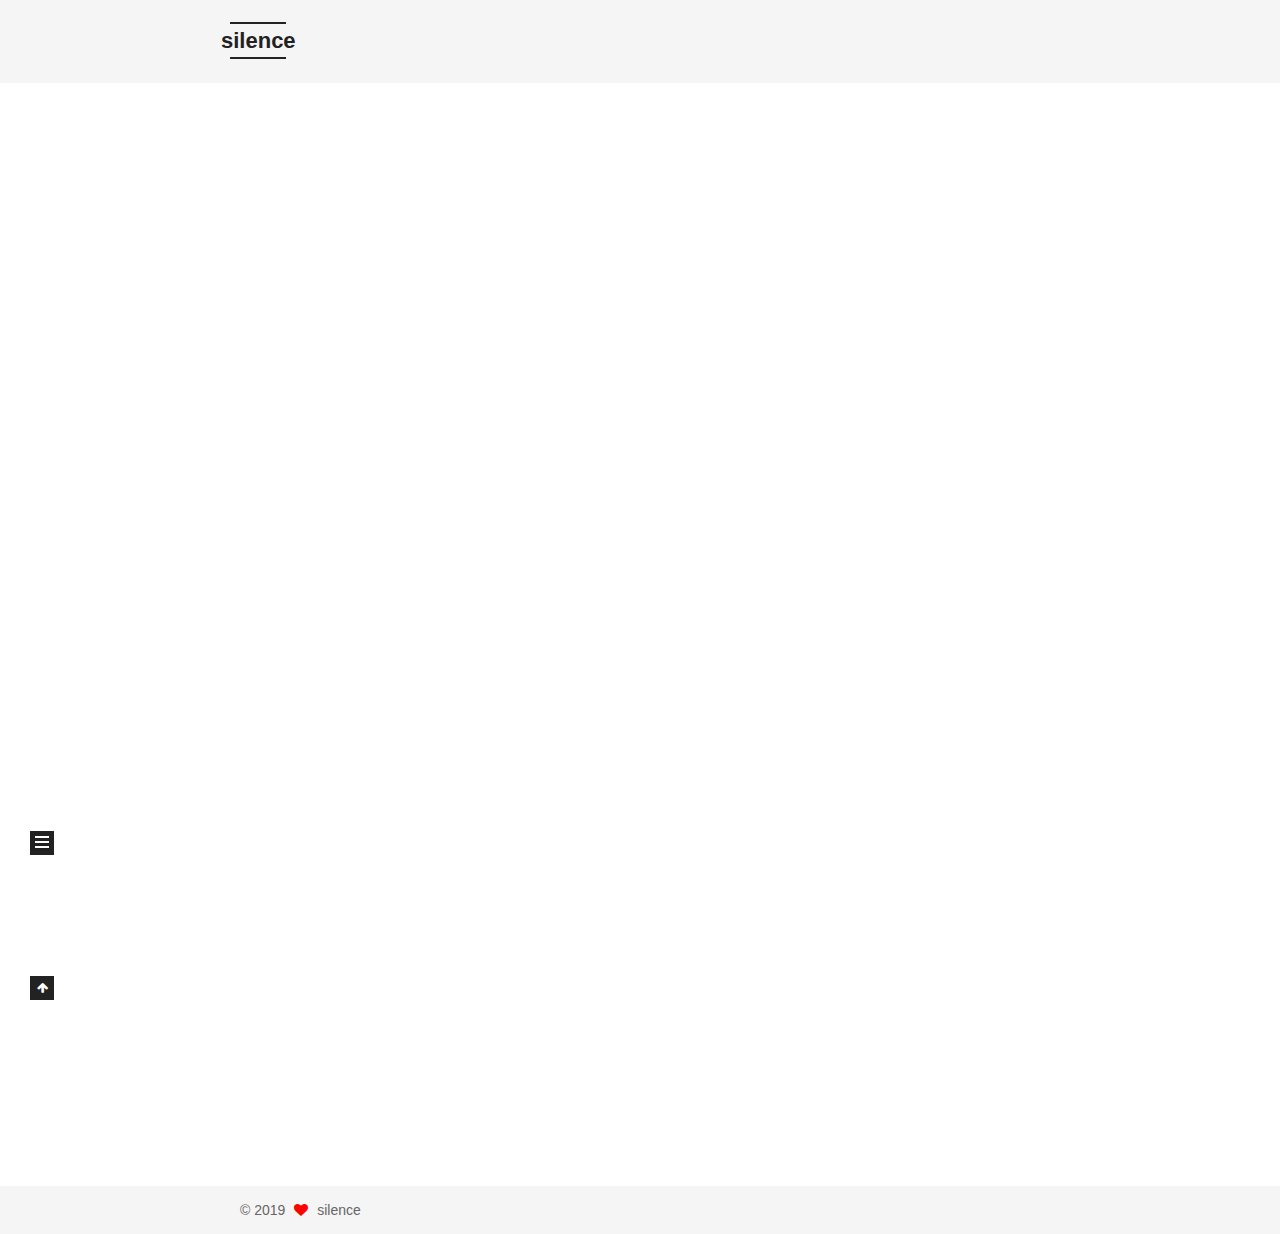
==== commit a9c20a33: "Site updated: 2019-09-01 13:24:36" ====
--- a/index.html
+++ b/index.html
@@ -368,93 +368,6 @@
   </article>
 
     
-      
-
-  <article class="post post-type-normal" itemscope itemtype="http://schema.org/Article">
-  
-  
-  
-  <div class="post-block">
-    <link itemprop="mainEntityOfPage" href="http://yoursite.com/2019/08/08/我的第一篇博客/">
-
-    <span hidden itemprop="author" itemscope itemtype="http://schema.org/Person">
-      <meta itemprop="name" content="silence">
-      <meta itemprop="description" content="Java小白">
-      <meta itemprop="image" content="/images/avatar.jpg">
-    </span>
-
-    <span hidden itemprop="publisher" itemscope itemtype="http://schema.org/Organization">
-      <meta itemprop="name" content="silence">
-    </span>
-      <header class="post-header">
-
-        
-          <h1 class="post-title" itemprop="name headline">
-              
-              <a href="/2019/08/08/我的第一篇博客/" class="post-title-link" itemprop="url">我的第一篇博客</a>
-            
-          </h1>
-        
-
-        <div class="post-meta">
-            <span class="post-meta-item">
-              <span class="post-meta-item-icon">
-                <i class="fa fa-calendar-o"></i>
-              </span>
-              <span class="post-meta-item-text">发表于</span>
-
-              
-                
-              
-
-              <time title="创建时间：2019-08-08 10:09:40" itemprop="dateCreated datePublished" datetime="2019-08-08T10:09:40+08:00">2019-08-08</time>
-            </span>
-          
-            
-
-            
-              <span class="post-meta-item">
-                <span class="post-meta-item-icon">
-                  <i class="fa fa-calendar-check-o"></i>
-                </span>
-                <span class="post-meta-item-text">更新于</span>
-                <time title="修改时间：2019-08-24 15:55:36" itemprop="dateModified" datetime="2019-08-24T15:55:36+08:00">2019-08-24</time>
-              </span>
-            
-          
-
-          
-
-        </div>
-      </header>
-
-    
-    
-    
-    <div class="post-body" itemprop="articleBody">
-
-      
-          
-            
-          
-        
-      
-    </div>
-
-    
-    
-    
-      <footer class="post-footer">
-          <div class="post-eof"></div>
-        
-      </footer>
-  </div>
-  
-  
-  
-  </article>
-
-    
   </section>
 
   
@@ -492,7 +405,7 @@
         
           <a href="/archives/">
         
-          <span class="site-state-item-count">3</span>
+          <span class="site-state-item-count">2</span>
           <span class="site-state-item-name">日志</span>
         </a>
       </div>
--- a/css/main.css
+++ b/css/main.css
@@ -1703,7 +1703,7 @@
 }
 .links-of-author a::before,
 .links-of-author span.exturl::before {
-  background: #999d30;
+  background: #62126a;
   border-radius: 50%;
   content: ' ';
   display: inline-block;
